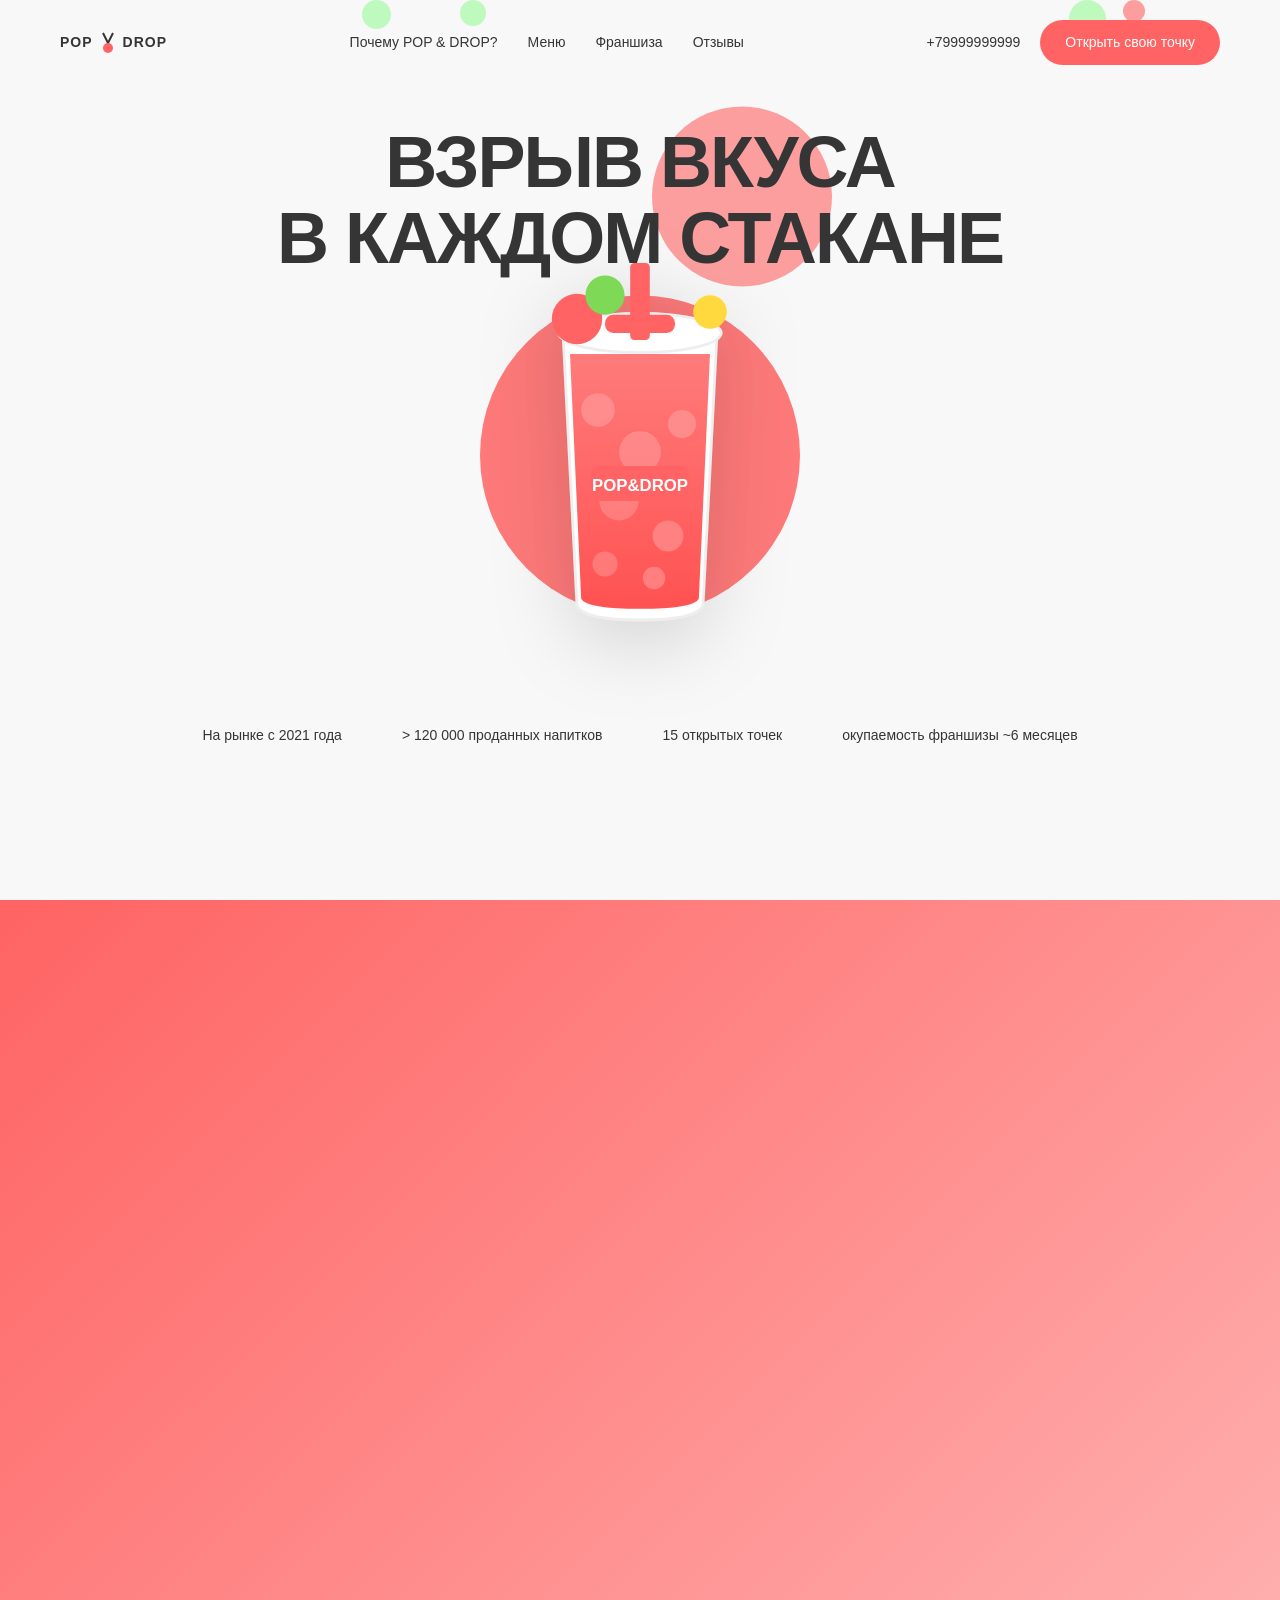
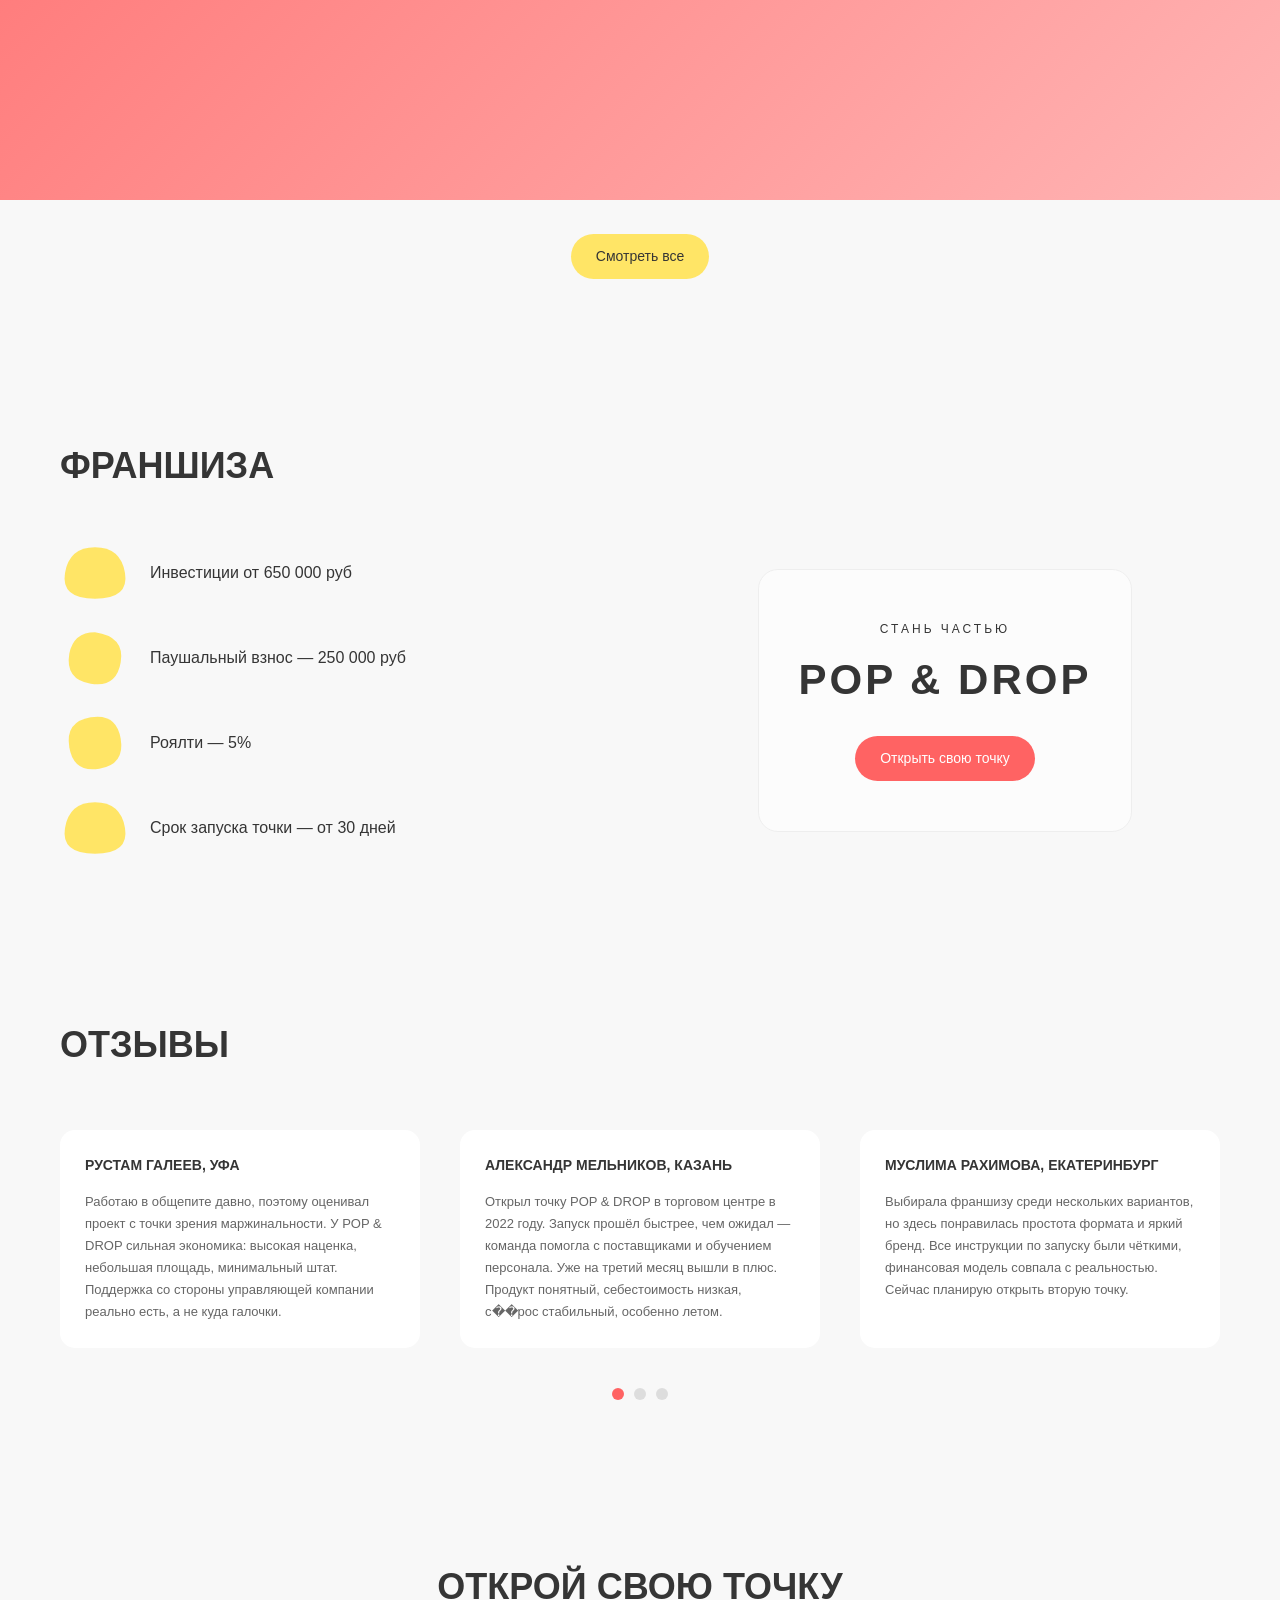
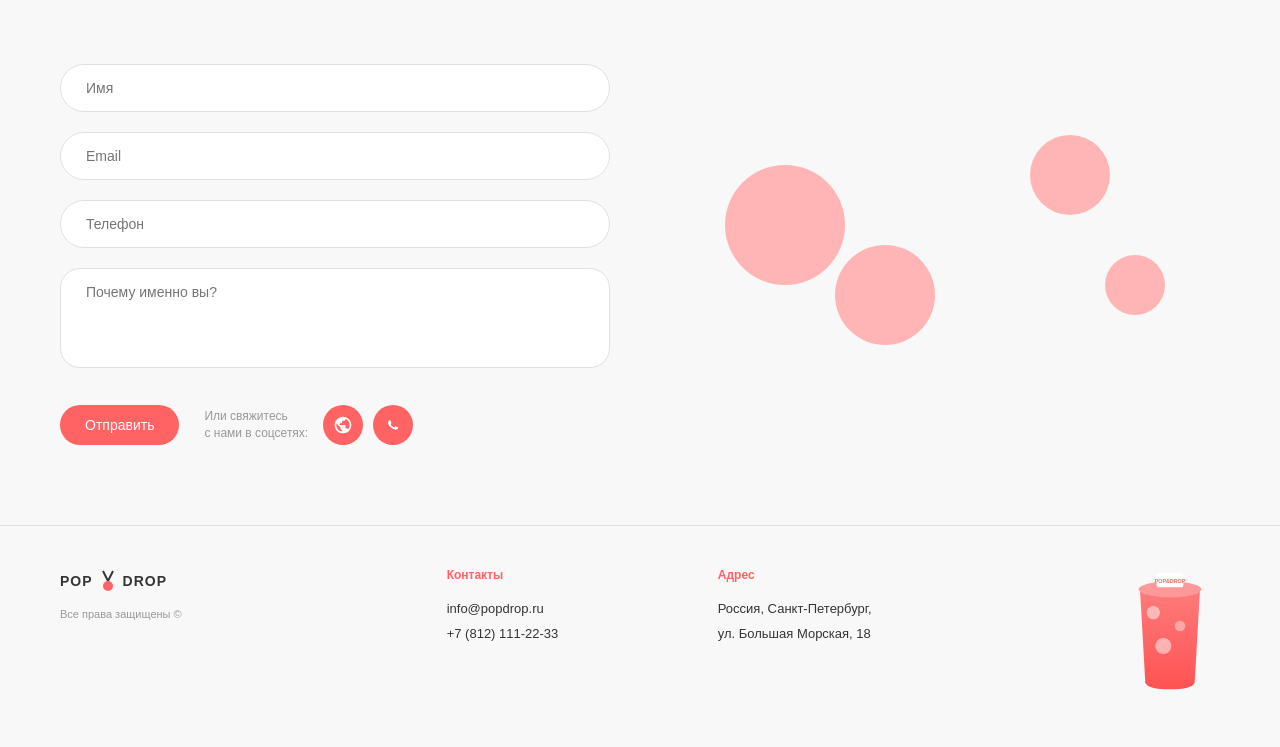
==== index.html @ 7a73be5d "Add files via upload" ====
<!DOCTYPE html>
<html lang="ru">
<head>
    <meta charset="UTF-8">
    <meta name="viewport" content="width=device-width, initial-scale=1.0">
    <title>POP & DROP - Взрыв вкуса в каждом стакане</title>
    <link rel="stylesheet" href="styles.css">
</head>
<body>
    <!-- Анимированные пузырьки на фоне -->
    <div class="bubbles-container" id="bubbles"></div>

    <!-- Header -->
    <header class="header">
        <div class="container header-container">
            <div class="logo">
                <span class="logo-text">POP</span>
                <div class="logo-icon">
                    <svg width="20" height="30" viewBox="0 0 20 30">
                        <path d="M5 5 L10 15 L15 5" stroke="#353535" stroke-width="2" fill="none"/>
                        <circle cx="10" cy="20" r="5" fill="#FF6363"/>
                    </svg>
                </div>
                <span class="logo-text">DROP</span>
            </div>
            <nav class="nav">
                <a href="#why" class="nav-link">Почему POP & DROP?</a>
                <a href="#menu" class="nav-link">Меню</a>
                <a href="#franchise" class="nav-link">Франшиза</a>
                <a href="#reviews" class="nav-link">Отзывы</a>
            </nav>
            <div class="header-right">
                <span class="phone">+79999999999</span>
                <a href="#contact" class="btn btn-primary">Открыть свою точку</a>
            </div>
        </div>
    </header>

    <!-- Hero Section -->
    <section class="hero">
        <div class="hero-circles">
            <div class="circle circle-1"></div>
            <div class="circle circle-2"></div>
        </div>
        <div class="container">
            <div class="hero-content">
                <h1 class="hero-title fade-in">ВЗРЫВ ВКУСА<br>В КАЖДОМ СТАКАНЕ</h1>
                <div class="hero-cup fade-in">
                    <svg viewBox="0 0 200 280" class="cup-svg">
                        <defs>
                            <linearGradient id="drinkGradient" x1="0%" y1="0%" x2="0%" y2="100%">
                                <stop offset="0%" style="stop-color:#FF7B7B"/>
                                <stop offset="100%" style="stop-color:#FF5252"/>
                            </linearGradient>
                        </defs>
                        <!-- Стакан -->
                        <path d="M45 55 L55 250 Q60 260 100 260 Q140 260 145 250 L155 55 Z" fill="#fff" stroke="#eee" stroke-width="2"/>
                        <!-- Напиток -->
                        <path d="M50 70 L58 245 Q62 252 100 252 Q138 252 142 245 L150 70 Z" fill="url(#drinkGradient)"/>
                        <!-- Пузырьки в напитке -->
                        <circle class="drink-bubble" cx="70" cy="110" r="12" fill="#FF9999" opacity="0.7"/>
                        <circle class="drink-bubble" cx="100" cy="140" r="15" fill="#FF9999" opacity="0.6"/>
                        <circle class="drink-bubble" cx="130" cy="120" r="10" fill="#FF9999" opacity="0.7"/>
                        <circle class="drink-bubble" cx="85" cy="175" r="14" fill="#FF9999" opacity="0.5"/>
                        <circle class="drink-bubble" cx="120" cy="200" r="11" fill="#FF9999" opacity="0.6"/>
                        <circle class="drink-bubble" cx="75" cy="220" r="9" fill="#FF9999" opacity="0.5"/>
                        <circle class="drink-bubble" cx="110" cy="230" r="8" fill="#FF9999" opacity="0.6"/>
                        <!-- Крышка -->
                        <ellipse cx="100" cy="55" rx="58" ry="14" fill="#fff" stroke="#eee" stroke-width="2"/>
                        <rect x="75" y="42" width="50" height="13" rx="6" fill="#FF6363"/>
                        <!-- Трубочка -->
                        <rect x="93" y="5" width="14" height="55" rx="3" fill="#FF6363"/>
                        <!-- Фрукты -->
                        <circle cx="55" cy="45" r="18" fill="#FF6363"/>
                        <circle cx="75" cy="28" r="14" fill="#7ED957"/>
                        <circle cx="150" cy="40" r="12" fill="#FFD93D"/>
                        <!-- Логотип на стакане -->
                        <rect x="65" y="150" width="70" height="25" rx="5" fill="#FF6363"/>
                        <text x="100" y="168" text-anchor="middle" fill="#fff" font-size="12" font-weight="800" font-family="Arial, sans-serif">POP&DROP</text>
                    </svg>
                </div>
            </div>
            <div class="hero-stats fade-in">
                <div class="stat">На рынке с 2021 года</div>
                <div class="stat">> 120 000 проданных напитков</div>
                <div class="stat">15 открытых точек</div>
                <div class="stat">окупаемость франшизы ~6 месяцев</div>
            </div>
        </div>
    </section>

    <!-- Why Section -->
    <section class="why-section" id="why">
        <div class="container">
            <h2 class="section-title fade-in">ПОЧЕМУ POP & DROP?</h2>
            <div class="why-grid">
                <div class="why-item fade-in">
                    <div class="why-icon">
                        <svg viewBox="0 0 50 50"><path d="M25 5 L30 20 L45 20 L33 30 L38 45 L25 35 L12 45 L17 30 L5 20 L20 20 Z" fill="#FF6363"/></svg>
                    </div>
                    <p>Яркий и узнаваемый бренд</p>
                </div>
                <div class="why-item fade-in">
                    <div class="why-icon">
                        <svg viewBox="0 0 50 50"><circle cx="25" cy="25" r="18" stroke="#FF6363" stroke-width="3" fill="none"/><path d="M15 25 L22 32 L35 18" stroke="#FF6363" stroke-width="3" fill="none"/></svg>
                    </div>
                    <p>Полное сопровождение партнёров</p>
                </div>
                <div class="why-item fade-in">
                    <div class="why-icon">
                        <svg viewBox="0 0 50 50"><rect x="10" y="20" width="30" height="25" rx="3" stroke="#FF6363" stroke-width="3" fill="none"/><path d="M15 20 V15 Q25 5 35 15 V20" stroke="#FF6363" stroke-width="3" fill="none"/></svg>
                    </div>
                    <p>Высокая маржинальность продукта</p>
                </div>
                <div class="why-item fade-in">
                    <div class="why-icon">
                        <svg viewBox="0 0 50 50"><circle cx="18" cy="15" r="7" stroke="#FF6363" stroke-width="3" fill="none"/><circle cx="32" cy="15" r="7" stroke="#FF6363" stroke-width="3" fill="none"/><path d="M8 45 Q8 32 18 32 L32 32 Q42 32 42 45" stroke="#FF6363" stroke-width="3" fill="none"/></svg>
                    </div>
                    <p>Обучение персонала</p>
                </div>
                <div class="why-item fade-in">
                    <div class="why-icon">
                        <svg viewBox="0 0 50 50"><path d="M10 38 L20 25 L30 30 L40 12" stroke="#FF6363" stroke-width="3" fill="none"/><circle cx="40" cy="12" r="4" fill="#FF6363"/></svg>
                    </div>
                    <p>Быстрая окупаемость</p>
                </div>
                <div class="why-item fade-in">
                    <div class="why-icon">
                        <svg viewBox="0 0 50 50"><rect x="8" y="12" width="34" height="26" rx="3" stroke="#FF6363" stroke-width="3" fill="none"/><path d="M8 20 L42 20" stroke="#FF6363" stroke-width="2"/><circle cx="25" cy="30" r="5" fill="#FF6363"/></svg>
                    </div>
                    <p>Маркетинговая поддержка</p>
                </div>
            </div>
        </div>
    </section>

    <!-- Menu Section -->
    <section class="menu-section" id="menu">
        <div class="container">
            <h2 class="section-title fade-in">МЕНЮ</h2>
            <div class="menu-grid">
                <div class="menu-item fade-in">
                    <div class="menu-cup">
                        <svg viewBox="0 0 150 200" class="cup-menu-svg">
                            <defs>
                                <linearGradient id="pinkGrad" x1="0%" y1="0%" x2="0%" y2="100%">
                                    <stop offset="0%" style="stop-color:#FFB6C1"/><stop offset="100%" style="stop-color:#FF69B4"/>
                                </linearGradient>
                            </defs>
                            <path d="M30 35 L38 175 Q42 185 75 185 Q108 185 112 175 L120 35 Z" fill="url(#pinkGrad)"/>
                            <ellipse cx="75" cy="35" rx="47" ry="12" fill="#FFD1DC"/>
                            <circle class="menu-bubble" cx="50" cy="70" r="10" fill="#fff" opacity="0.5"/>
                            <circle class="menu-bubble" cx="90" cy="90" r="8" fill="#fff" opacity="0.4"/>
                            <circle class="menu-bubble" cx="65" cy="120" r="12" fill="#fff" opacity="0.5"/>
                            <circle class="menu-bubble" cx="85" cy="150" r="9" fill="#fff" opacity="0.4"/>
                            <rect x="55" y="10" width="40" height="22" rx="4" fill="#FF6363"/>
                            <text x="75" y="25" text-anchor="middle" fill="#fff" font-size="8" font-weight="bold" font-family="Arial">POP&DROP</text>
                            <circle cx="45" cy="25" r="14" fill="#FF6B6B"/>
                            <circle cx="105" cy="20" r="10" fill="#90EE90"/>
                        </svg>
                    </div>
                    <p class="menu-name">Классические<br>лимонады</p>
                </div>
                <div class="menu-item fade-in">
                    <div class="menu-cup">
                        <svg viewBox="0 0 150 200" class="cup-menu-svg">
                            <defs>
                                <linearGradient id="purpleGrad" x1="0%" y1="0%" x2="0%" y2="100%">
                                    <stop offset="0%" style="stop-color:#DDA0DD"/><stop offset="100%" style="stop-color:#9370DB"/>
                                </linearGradient>
                            </defs>
                            <path d="M30 35 L38 175 Q42 185 75 185 Q108 185 112 175 L120 35 Z" fill="url(#purpleGrad)"/>
                            <ellipse cx="75" cy="35" rx="47" ry="12" fill="#E6E6FA"/>
                            <circle class="menu-bubble" cx="55" cy="75" r="10" fill="#fff" opacity="0.5"/>
                            <circle class="menu-bubble" cx="85" cy="95" r="8" fill="#fff" opacity="0.4"/>
                            <circle class="menu-bubble" cx="70" cy="125" r="11" fill="#fff" opacity="0.5"/>
                            <circle class="menu-bubble" cx="60" cy="155" r="9" fill="#fff" opacity="0.4"/>
                            <rect x="55" y="10" width="40" height="22" rx="4" fill="#FF6363"/>
                            <text x="75" y="25" text-anchor="middle" fill="#fff" font-size="8" font-weight="bold" font-family="Arial">POP&DROP</text>
                            <circle cx="100" cy="22" r="12" fill="#FFD700"/>
                        </svg>
                    </div>
                    <p class="menu-name">Тропические<br>миксы</p>
                </div>
                <div class="menu-item fade-in">
                    <div class="menu-cup">
                        <svg viewBox="0 0 150 200" class="cup-menu-svg">
                            <defs>
                                <linearGradient id="orangeGrad" x1="0%" y1="0%" x2="0%" y2="100%">
                                    <stop offset="0%" style="stop-color:#FFD700"/><stop offset="100%" style="stop-color:#FFA500"/>
                                </linearGradient>
                            </defs>
                            <path d="M30 35 L38 175 Q42 185 75 185 Q108 185 112 175 L120 35 Z" fill="url(#orangeGrad)"/>
                            <ellipse cx="75" cy="35" rx="47" ry="12" fill="#FFEFD5"/>
                            <circle class="menu-bubble" cx="50" cy="80" r="10" fill="#fff" opacity="0.5"/>
                            <circle class="menu-bubble" cx="95" cy="70" r="8" fill="#fff" opacity="0.4"/>
                            <circle class="menu-bubble" cx="65" cy="115" r="12" fill="#fff" opacity="0.5"/>
                            <circle class="menu-bubble" cx="88" cy="150" r="9" fill="#fff" opacity="0.4"/>
                            <rect x="55" y="10" width="40" height="22" rx="4" fill="#FF6363"/>
                            <text x="75" y="25" text-anchor="middle" fill="#fff" font-size="8" font-weight="bold" font-family="Arial">POP&DROP</text>
                            <circle cx="110" cy="25" r="14" fill="#FFA500"/>
                            <path d="M105 12 Q110 5 115 12" stroke="#228B22" stroke-width="2" fill="none"/>
                        </svg>
                    </div>
                    <p class="menu-name">Авторские<br>сезонные напитки</p>
                </div>
                <div class="menu-item fade-in">
                    <div class="menu-cup">
                        <svg viewBox="0 0 150 200" class="cup-menu-svg">
                            <defs>
                                <linearGradient id="greenGrad" x1="0%" y1="0%" x2="0%" y2="100%">
                                    <stop offset="0%" style="stop-color:#98FB98"/><stop offset="100%" style="stop-color:#32CD32"/>
                                </linearGradient>
                            </defs>
                            <path d="M30 35 L38 175 Q42 185 75 185 Q108 185 112 175 L120 35 Z" fill="url(#greenGrad)"/>
                            <ellipse cx="75" cy="35" rx="47" ry="12" fill="#F0FFF0"/>
                            <circle class="menu-bubble" cx="55" cy="75" r="10" fill="#fff" opacity="0.5"/>
                            <circle class="menu-bubble" cx="88" cy="90" r="8" fill="#fff" opacity="0.4"/>
                            <circle class="menu-bubble" cx="68" cy="125" r="11" fill="#fff" opacity="0.5"/>
                            <circle class="menu-bubble" cx="90" cy="155" r="9" fill="#fff" opacity="0.4"/>
                            <rect x="55" y="10" width="40" height="22" rx="4" fill="#FF6363"/>
                            <text x="75" y="25" text-anchor="middle" fill="#fff" font-size="8" font-weight="bold" font-family="Arial">POP&DROP</text>
                            <circle cx="45" cy="22" r="12" fill="#FFD700"/>
                            <circle cx="105" cy="18" r="10" fill="#FF6347"/>
                        </svg>
                    </div>
                    <p class="menu-name">Zero sugar<br>линейка</p>
                </div>
            </div>
            <div class="menu-btn-wrapper fade-in">
                <a href="menu.html" class="btn btn-yellow" id="viewAllMenu">Смотреть все</a>
            </div>
        </div>
    </section>

    <!-- Franchise Section -->
    <section class="franchise-section" id="franchise">
        <div class="container">
            <h2 class="section-title fade-in">ФРАНШИЗА</h2>
            <div class="franchise-content">
                <div class="franchise-list">
                    <div class="franchise-item fade-in">
                        <div class="franchise-blob blob-1">
                            <svg viewBox="0 0 80 70"><path d="M40 5 Q70 5 75 35 Q80 65 40 65 Q0 65 5 35 Q10 5 40 5" fill="#FFE566"/></svg>
                        </div>
                        <p>Инвестиции от 650 000 руб</p>
                    </div>
                    <div class="franchise-item fade-in">
                        <div class="franchise-blob blob-2">
                            <svg viewBox="0 0 80 70"><path d="M40 5 Q75 10 70 40 Q65 70 35 65 Q5 60 10 30 Q15 5 40 5" fill="#FFE566"/></svg>
                        </div>
                        <p>Паушальный взнос — 250 000 руб</p>
                    </div>
                    <div class="franchise-item fade-in">
                        <div class="franchise-blob blob-3">
                            <svg viewBox="0 0 80 70"><path d="M35 5 Q65 0 70 30 Q75 60 45 65 Q15 70 10 40 Q5 10 35 5" fill="#FFE566"/></svg>
                        </div>
                        <p>Роялти — 5%</p>
                    </div>
                    <div class="franchise-item fade-in">
                        <div class="franchise-blob blob-4">
                            <svg viewBox="0 0 80 70"><path d="M40 5 Q70 5 75 35 Q80 65 40 65 Q0 65 5 35 Q10 5 40 5" fill="#FFE566"/></svg>
                        </div>
                        <p>Срок запуска точки — от 30 дней</p>
                    </div>
                </div>
                <div class="franchise-cta fade-in">
                    <div class="franchise-card">
                        <span class="franchise-subtitle">СТАНЬ ЧАСТЬЮ</span>
                        <h3 class="franchise-title">POP & DROP</h3>
                        <a href="#contact" class="btn btn-primary">Открыть свою точку</a>
                    </div>
                </div>
            </div>
        </div>
    </section>

    <!-- Reviews Section -->
    <section class="reviews-section" id="reviews">
        <div class="container">
            <h2 class="section-title fade-in">ОТЗЫВЫ</h2>
            <div class="reviews-slider">
                <div class="reviews-grid" id="reviewsGrid">
                    <div class="review-item fade-in">
                        <h4 class="review-name">РУСТАМ ГАЛЕЕВ, УФА</h4>
                        <p class="review-text">Работаю в общепите давно, поэтому оценивал проект с точки зрения маржинальности. У POP & DROP сильная экономика: высокая наценка, небольшая площадь, минимальный штат. Поддержка со стороны управляющей компании реально есть, а не куда галочки.</p>
                    </div>
                    <div class="review-item fade-in">
                        <h4 class="review-name">АЛЕКСАНДР МЕЛЬНИКОВ, КАЗАНЬ</h4>
                        <p class="review-text">Открыл точку POP & DROP в торговом центре в 2022 году. Запуск прошёл быстрее, чем ожидал — команда помогла с поставщиками и обучением персонала. Уже на третий месяц вышли в плюс. Продукт понятный, себестоимость низкая, с��рос стабильный, особенно летом.</p>
                    </div>
                    <div class="review-item fade-in">
                        <h4 class="review-name">МУСЛИМА РАХИМОВА, ЕКАТЕРИНБУРГ</h4>
                        <p class="review-text">Выбирала франшизу среди нескольких вариантов, но здесь понравилась простота формата и яркий бренд. Все инструкции по запуску были чёткими, финансовая модель совпала с реальностью. Сейчас планирую открыть вторую точку.</p>
                    </div>
                </div>
            </div>
            <div class="reviews-dots">
                <span class="dot active" data-index="0"></span>
                <span class="dot" data-index="1"></span>
                <span class="dot" data-index="2"></span>
            </div>
        </div>
    </section>

    <!-- Contact Section -->
    <section class="contact-section" id="contact">
        <div class="container">
            <h2 class="section-title fade-in">ОТКРОЙ СВОЮ ТОЧКУ</h2>
            <div class="contact-content">
                <form class="contact-form fade-in" id="contactForm" novalidate>
                    <div class="form-group">
                        <input type="text" placeholder="Имя" required>
                        <span class="error-message"></span>
                    </div>
                    <div class="form-group">
                        <input type="email" placeholder="Email" required>
                        <span class="error-message"></span>
                    </div>
                    <div class="form-group">
                        <input type="tel" placeholder="Телефон" required>
                        <span class="error-message"></span>
                    </div>
                    <div class="form-group">
                        <textarea placeholder="Почему именно вы?" rows="4"></textarea>
                        <span class="error-message"></span>
                    </div>
                    <div class="form-footer">
                        <button type="submit" class="btn btn-primary">Отправить</button>
                        <div class="form-social">
                            <span>Или свяжитесь<br>с нами в соцсетях:</span>
                            <div class="social-icons">
                                <a href="#" class="social-icon">
                                    <svg viewBox="0 0 24 24" fill="currentColor"><path d="M12 2C6.48 2 2 6.48 2 12s4.48 10 10 10 10-4.48 10-10S17.52 2 12 2zm-1 17.93c-3.95-.49-7-3.85-7-7.93 0-.62.08-1.21.21-1.79L9 15v1c0 1.1.9 2 2 2v1.93zm6.9-2.54c-.26-.81-1-1.39-1.9-1.39h-1v-3c0-.55-.45-1-1-1H8v-2h2c.55 0 1-.45 1-1V7h2c1.1 0 2-.9 2-2v-.41c2.93 1.19 5 4.06 5 7.41 0 2.08-.8 3.97-2.1 5.39z"/></svg>
                                </a>
                                <a href="#" class="social-icon">
                                    <svg viewBox="0 0 24 24" fill="currentColor"><path d="M17.472 14.382c-.297-.149-1.758-.867-2.03-.967-.273-.099-.471-.148-.67.15-.197.297-.767.966-.94 1.164-.173.199-.347.223-.644.075-.297-.15-1.255-.463-2.39-1.475-.883-.788-1.48-1.761-1.653-2.059-.173-.297-.018-.458.13-.606.134-.133.298-.347.446-.52.149-.174.198-.298.298-.497.099-.198.05-.371-.025-.52-.075-.149-.669-1.612-.916-2.207-.242-.579-.487-.5-.669-.51-.173-.008-.371-.01-.57-.01-.198 0-.52.074-.792.372-.272.297-1.04 1.016-1.04 2.479 0 1.462 1.065 2.875 1.213 3.074.149.198 2.096 3.2 5.077 4.487.709.306 1.262.489 1.694.625.712.227 1.36.195 1.871.118.571-.085 1.758-.719 2.006-1.413.248-.694.248-1.289.173-1.413-.074-.124-.272-.198-.57-.347z"/></svg>
                                </a>
                            </div>
                        </div>
                    </div>
                </form>
                <div class="contact-decor fade-in">
                    <div class="decor-blobs">
                        <div class="decor-blob blob-coral-1"></div>
                        <div class="decor-blob blob-coral-2"></div>
                        <div class="decor-blob blob-coral-3"></div>
                        <div class="decor-blob blob-coral-4"></div>
                    </div>
                </div>
            </div>
        </div>
    </section>

    <!-- Footer -->
    <footer class="footer">
        <div class="container">
            <div class="footer-content">
                <div class="footer-logo">
                    <div class="logo">
                        <span class="logo-text">POP</span>
                        <div class="logo-icon">
                            <svg width="20" height="30" viewBox="0 0 20 30">
                                <path d="M5 5 L10 15 L15 5" stroke="#353535" stroke-width="2" fill="none"/>
                                <circle cx="10" cy="20" r="5" fill="#FF6363"/>
                            </svg>
                        </div>
                        <span class="logo-text">DROP</span>
                    </div>
                    <span class="copyright">Все права защищены ©</span>
                </div>
                <div class="footer-col">
                    <h5>Контакты</h5>
                    <p>info@popdrop.ru</p>
                    <p>+7 (812) 111-22-33</p>
                </div>
                <div class="footer-col">
                    <h5>Адрес</h5>
                    <p>Россия, Санкт-Петербург,</p>
                    <p>ул. Большая Морская, 18</p>
                </div>
                <div class="footer-cup">
                    <svg viewBox="0 0 150 200" class="footer-cup-svg">
                        <defs>
                            <linearGradient id="footerGrad" x1="0%" y1="0%" x2="0%" y2="100%">
                                <stop offset="0%" style="stop-color:#FF7B7B"/><stop offset="100%" style="stop-color:#FF5252"/>
                            </linearGradient>
                        </defs>
                        <path d="M30 35 L38 175 Q42 185 75 185 Q108 185 112 175 L120 35 Z" fill="url(#footerGrad)"/>
                        <ellipse cx="75" cy="35" rx="47" ry="12" fill="#FF9999"/>
                        <circle cx="50" cy="70" r="10" fill="#fff" opacity="0.5"/>
                        <circle cx="90" cy="90" r="8" fill="#fff" opacity="0.4"/>
                        <circle cx="65" cy="120" r="12" fill="#fff" opacity="0.5"/>
                        <rect x="55" y="10" width="40" height="22" rx="4" fill="#fff"/>
                        <text x="75" y="25" text-anchor="middle" fill="#FF6363" font-size="8" font-weight="bold" font-family="Arial">POP&DROP</text>
                    </svg>
                </div>
            </div>
        </div>
    </footer>

    <script src="supabase-config.js"></script>
    <script src="script.js"></script>
</body>
</html>
---- styles.css ----
/* Шрифты SF Pro */
@font-face {
    font-family: 'SF Pro';
    src: local('SF Pro Display Heavy'), local('SFProDisplay-Heavy'), local('SF Pro Display Bold');
    font-weight: 800;
    font-style: normal;
}

@font-face {
    font-family: 'SF Pro';
    src: local('SF Pro Display Light'), local('SFProDisplay-Light'), local('SF Pro Text Light');
    font-weight: 300;
    font-style: normal;
}

/* Reset и базовые стили */
* {
    margin: 0;
    padding: 0;
    box-sizing: border-box;
}

html {
    scroll-behavior: smooth;
}

body {
    font-family: 'SF Pro', -apple-system, BlinkMacSystemFont, 'Segoe UI', Roboto, Helvetica, Arial, sans-serif;
    background-color: #F8F8F8;
    color: #353535;
    font-weight: 300;
    line-height: 1.5;
    overflow-x: hidden;
}

.container {
    max-width: 1200px;
    margin: 0 auto;
    padding: 0 20px;
}

/* Анимация появления */
.fade-in {
    opacity: 0;
    transform: translateY(30px);
    transition: opacity 0.8s ease, transform 0.8s ease;
}

.fade-in.visible {
    opacity: 1;
    transform: translateY(0);
}

/* Пузырьки на фоне */
.bubbles-container {
    position: fixed;
    top: 0;
    left: 0;
    width: 100%;
    height: 100%;
    pointer-events: none;
    z-index: 0;
    overflow: hidden;
}

.bubble {
    position: absolute;
    border-radius: 50%;
    animation: float-up linear infinite;
    opacity: 0.6;
}

@keyframes float-up {
    0% {
        transform: translateY(100vh) scale(0);
        opacity: 0;
    }
    10% {
        opacity: 0.6;
    }
    90% {
        opacity: 0.6;
    }
    100% {
        transform: translateY(-100px) scale(1);
        opacity: 0;
    }
}

/* Кнопки */
.btn {
    display: inline-block;
    padding: 12px 25px;
    border-radius: 25px;
    font-size: 14px;
    font-weight: 300;
    text-decoration: none;
    cursor: pointer;
    border: none;
    transition: transform 0.3s ease, box-shadow 0.3s ease;
    font-family: inherit;
}

.btn:hover {
    transform: translateY(-2px);
    box-shadow: 0 5px 20px rgba(0, 0, 0, 0.15);
}

.btn-primary {
    background-color: #FF6363;
    color: white;
}

.btn-primary:hover {
    background-color: #ff4a4a;
}

.btn-yellow {
    background-color: #FFE566;
    color: #353535;
}

.btn-yellow:hover {
    background-color: #ffd93d;
}

/* ==================== HEADER ==================== */
.header {
    padding: 20px 0;
    position: relative;
    z-index: 100;
}

.header-container {
    display: flex;
    align-items: center;
    justify-content: space-between;
}

.logo {
    display: flex;
    align-items: center;
    gap: 5px;
}

.logo-text {
    font-weight: 800;
    font-size: 14px;
    letter-spacing: 1px;
}

.logo-icon {
    width: 20px;
    height: 30px;
}

.nav {
    display: flex;
    align-items: center;
    gap: 30px;
}

.nav-link {
    text-decoration: none;
    color: #353535;
    font-size: 14px;
    font-weight: 300;
    transition: color 0.3s ease;
    position: relative;
}

.nav-link::after {
    content: '';
    position: absolute;
    bottom: -5px;
    left: 0;
    width: 0;
    height: 2px;
    background-color: #FF6363;
    transition: width 0.3s ease;
}

.nav-link:hover::after {
    width: 100%;
}

.nav-link:hover {
    color: #FF6363;
}

.header-right {
    display: flex;
    align-items: center;
    gap: 20px;
}

.phone {
    font-size: 14px;
    color: #353535;
}

/* ==================== HERO ==================== */
.hero {
    padding: 40px 0 80px;
    position: relative;
    overflow: hidden;
}

.hero-circles {
    position: absolute;
    top: 50%;
    left: 50%;
    transform: translate(-50%, -50%);
    width: 100%;
    height: 100%;
    pointer-events: none;
}

.circle {
    position: absolute;
    border-radius: 50%;
    background-color: #FF6363;
}

.circle-1 {
    width: 320px;
    height: 320px;
    top: 50%;
    left: 50%;
    transform: translate(-50%, -50%);
    opacity: 0.85;
    animation: pulse 4s ease-in-out infinite;
}

.circle-2 {
    width: 180px;
    height: 180px;
    top: 15%;
    right: 28%;
    opacity: 0.6;
    animation: pulse 4s ease-in-out infinite 1s;
}

@keyframes pulse {
    0%, 100% {
        transform: scale(1);
    }
    50% {
        transform: scale(1.05);
    }
}

.hero-content {
    text-align: center;
    position: relative;
    z-index: 2;
}

.hero-title {
    font-size: 72px;
    font-weight: 800;
    line-height: 1.05;
    letter-spacing: -2px;
    margin-bottom: 20px;
}

.hero-cup {
    display: inline-block;
    margin: -40px 0 20px;
}

.cup-svg {
    width: 280px;
    height: auto;
    filter: drop-shadow(0 20px 40px rgba(0, 0, 0, 0.15));
    transition: transform 0.5s ease;
}

.cup-svg:hover {
    transform: scale(1.05) rotate(2deg);
}

.drink-bubble {
    animation: bubble-float 3s ease-in-out infinite;
}

.drink-bubble:nth-child(1) { animation-delay: 0s; }
.drink-bubble:nth-child(2) { animation-delay: 0.5s; }
.drink-bubble:nth-child(3) { animation-delay: 1s; }
.drink-bubble:nth-child(4) { animation-delay: 1.5s; }
.drink-bubble:nth-child(5) { animation-delay: 2s; }
.drink-bubble:nth-child(6) { animation-delay: 2.5s; }
.drink-bubble:nth-child(7) { animation-delay: 3s; }

@keyframes bubble-float {
    0%, 100% {
        transform: translateY(0);
    }
    50% {
        transform: translateY(-8px);
    }
}

.hero-stats {
    display: flex;
    justify-content: center;
    gap: 60px;
    margin-top: 50px;
    flex-wrap: wrap;
}

.stat {
    font-size: 14px;
    color: #353535;
}

/* ==================== WHY SECTION ==================== */
.why-section {
    padding: 80px 0;
    position: relative;
    z-index: 1;
}

.section-title {
    font-size: 36px;
    font-weight: 800;
    margin-bottom: 50px;
}

.why-grid {
    display: grid;
    grid-template-columns: repeat(2, 1fr);
    gap: 35px 100px;
}

.why-item {
    display: flex;
    align-items: center;
    gap: 20px;
    transition: transform 0.3s ease;
}

.why-item:hover {
    transform: translateX(10px);
}

.why-icon {
    width: 50px;
    height: 50px;
    min-width: 50px;
    transition: transform 0.3s ease;
}

.why-item:hover .why-icon {
    transform: scale(1.15) rotate(5deg);
}

.why-icon svg {
    width: 100%;
    height: 100%;
}

.why-item p {
    font-size: 16px;
    font-weight: 300;
}

/* ==================== MENU SECTION ==================== */
.menu-section {
    padding: 80px 0;
    position: relative;
    z-index: 1;
}

.menu-grid {
    display: grid;
    grid-template-columns: repeat(4, 1fr);
    gap: 30px;
    text-align: center;
}

.menu-item {
    transition: transform 0.4s ease;
}

.menu-item:hover {
    transform: translateY(-10px);
}

.menu-cup {
    margin-bottom: 30px;
}

.cup-menu-svg {
    width: 100%;
    max-width: 160px;
    height: auto;
    transition: transform 0.4s ease, filter 0.4s ease;
}

.menu-item:hover .cup-menu-svg {
    transform: scale(1.1) rotate(-3deg);
    filter: drop-shadow(0 15px 30px rgba(0, 0, 0, 0.2));
}

.menu-bubble {
    animation: menu-bubble-float 2.5s ease-in-out infinite;
}

.menu-bubble:nth-child(1) { animation-delay: 0s; }
.menu-bubble:nth-child(2) { animation-delay: 0.4s; }
.menu-bubble:nth-child(3) { animation-delay: 0.8s; }
.menu-bubble:nth-child(4) { animation-delay: 1.2s; }

@keyframes menu-bubble-float {
    0%, 100% {
        transform: translateY(0) scale(1);
        opacity: 0.5;
    }
    50% {
        transform: translateY(-5px) scale(1.1);
        opacity: 0.7;
    }
}

.menu-name {
    font-size: 14px;
    font-weight: 300;
    line-height: 1.4;
}

.menu-btn-wrapper {
    text-align: center;
    margin-top: 50px;
}

/* ==================== FRANCHISE SECTION ==================== */
.franchise-section {
    padding: 80px 0;
    position: relative;
    z-index: 1;
}

.franchise-content {
    display: grid;
    grid-template-columns: 1fr 1fr;
    gap: 60px;
    align-items: center;
}

.franchise-list {
    display: flex;
    flex-direction: column;
    gap: 25px;
}

.franchise-item {
    display: flex;
    align-items: center;
    gap: 20px;
    transition: transform 0.3s ease;
}

.franchise-item:hover {
    transform: translateX(10px);
}

.franchise-blob {
    width: 70px;
    height: 60px;
    min-width: 70px;
    transition: transform 0.4s ease;
}

.franchise-item:hover .franchise-blob {
    transform: scale(1.15) rotate(10deg);
}

.franchise-blob svg {
    width: 100%;
    height: 100%;
}

.franchise-item p {
    font-size: 16px;
    font-weight: 300;
}

.franchise-cta {
    display: flex;
    justify-content: center;
    align-items: center;
}

.franchise-card {
    text-align: center;
    padding: 50px 40px;
    background: rgba(255, 255, 255, 0.5);
    border-radius: 20px;
    border: 1px solid #eee;
}

.franchise-subtitle {
    font-size: 12px;
    letter-spacing: 3px;
    margin-bottom: 10px;
    display: block;
}

.franchise-title {
    font-size: 42px;
    font-weight: 800;
    letter-spacing: 3px;
    margin-bottom: 25px;
}

/* ==================== REVIEWS SECTION ==================== */
.reviews-section {
    padding: 80px 0;
    position: relative;
    z-index: 1;
}

.reviews-slider {
    overflow: visible;
    padding-top: 8px;
}

.reviews-grid {
    display: grid;
    grid-template-columns: repeat(3, 1fr);
    gap: 40px;
    transition: transform 0.5s ease;
}

.review-item {
    position: relative;
    padding: 25px;
    background: white;
    border-radius: 15px;
    transition: transform 0.3s ease, box-shadow 0.3s ease;
}

.review-item::after {
    content: '';
    position: absolute;
    inset: 0;
    border-radius: 15px;
    border: 1.5px solid rgba(255, 99, 99, 0.55);
    opacity: 0;
    transition: opacity 0.28s ease;
    pointer-events: none;
}

.review-item:hover {
    transform: translateY(-5px);
    box-shadow: 0 10px 30px rgba(0, 0, 0, 0.1), 0 0 0 3px rgba(255, 99, 99, 0.1);
}

.review-item:hover::after {
    opacity: 1;
}

.review-name {
    font-size: 14px;
    font-weight: 800;
    margin-bottom: 15px;
    text-transform: uppercase;
}

.review-text {
    font-size: 13px;
    font-weight: 300;
    line-height: 1.7;
    color: #666;
}

.reviews-dots {
    display: flex;
    justify-content: center;
    gap: 10px;
    margin-top: 40px;
}

.dot {
    width: 12px;
    height: 12px;
    border-radius: 50%;
    background: #ddd;
    cursor: pointer;
    transition: background-color 0.3s ease, transform 0.3s ease;
}

.dot:hover {
    transform: scale(1.2);
}

.dot.active {
    background: #FF6363;
}

/* ==================== CONTACT SECTION ==================== */
.contact-section {
    padding: 80px 0;
    position: relative;
    z-index: 1;
}

.contact-section .section-title {
    text-align: center;
}

.contact-content {
    display: grid;
    grid-template-columns: 1fr 1fr;
    gap: 60px;
    align-items: center;
}

.contact-form {
    display: flex;
    flex-direction: column;
    gap: 15px;
}

.form-group input,
.form-group textarea {
    width: 100%;
    padding: 15px 25px;
    border: 1px solid #e0e0e0;
    border-radius: 30px;
    font-size: 14px;
    font-family: inherit;
    font-weight: 300;
    background: white;
    transition: border-color 0.3s ease, box-shadow 0.3s ease;
}

.form-group input:focus,
.form-group textarea:focus {
    outline: none;
    border-color: #FF6363;
    box-shadow: 0 0 0 3px rgba(255, 99, 99, 0.1);
}

.form-group.error input,
.form-group.error textarea {
    border-color: #ff4a4a;
    box-shadow: 0 0 0 3px rgba(255, 74, 74, 0.1);
    background-color: #fff0f0;
}

.error-message {
    display: block;
    color: #ff4a4a;
    font-size: 12px;
    margin-top: 5px;
    opacity: 0;
    transition: opacity 0.3s ease;
}

.form-group.error .error-message {
    opacity: 1;
}

.form-group textarea {
    min-height: 100px;
    resize: none;
    border-radius: 20px;
}

.form-footer {
    display: flex;
    align-items: center;
    gap: 25px;
    margin-top: 10px;
}

.form-social {
    display: flex;
    align-items: center;
    gap: 15px;
}

.form-social span {
    font-size: 12px;
    color: #999;
    line-height: 1.4;
}

.social-icons {
    display: flex;
    gap: 10px;
}

.social-icon {
    width: 40px;
    height: 40px;
    background: #FF6363;
    border-radius: 50%;
    display: flex;
    align-items: center;
    justify-content: center;
    color: white;
    text-decoration: none;
    transition: transform 0.3s ease, background-color 0.3s ease;
}

.social-icon:hover {
    transform: scale(1.15) rotate(10deg);
    background-color: #ff4a4a;
}

.social-icon svg {
    width: 20px;
    height: 20px;
}

.contact-decor {
    position: relative;
    height: 300px;
}

.decor-blobs {
    position: relative;
    width: 100%;
    height: 100%;
}

.decor-blob {
    position: absolute;
    border-radius: 50%;
    background-color: #FFB5B5;
    animation: blob-float 4s ease-in-out infinite;
}

.blob-coral-1 {
    width: 120px;
    height: 120px;
    top: 20%;
    left: 10%;
    animation-delay: 0s;
}

.blob-coral-2 {
    width: 80px;
    height: 80px;
    top: 10%;
    right: 20%;
    animation-delay: 1s;
}

.blob-coral-3 {
    width: 100px;
    height: 100px;
    bottom: 20%;
    left: 30%;
    animation-delay: 2s;
}

.blob-coral-4 {
    width: 60px;
    height: 60px;
    bottom: 30%;
    right: 10%;
    animation-delay: 3s;
}

@keyframes blob-float {
    0%, 100% {
        transform: translate(0, 0) scale(1);
    }
    25% {
        transform: translate(10px, -10px) scale(1.05);
    }
    50% {
        transform: translate(0, -20px) scale(1);
    }
    75% {
        transform: translate(-10px, -10px) scale(0.95);
    }
}

/* ==================== FOOTER ==================== */
.footer {
    padding: 40px 0;
    border-top: 1px solid #e0e0e0;
    position: relative;
    z-index: 1;
}

.footer-content {
    display: grid;
    grid-template-columns: 1.5fr 1fr 1fr 1fr;
    gap: 40px;
    align-items: start;
}

.footer-logo {
    display: flex;
    flex-direction: column;
    gap: 10px;
}

.copyright {
    font-size: 11px;
    color: #999;
}

.footer-col h5 {
    font-size: 12px;
    font-weight: 800;
    margin-bottom: 15px;
    color: #FF6363;
}

.footer-col p {
    font-size: 13px;
    color: #353535;
    margin-bottom: 5px;
    font-weight: 300;
}

.footer-cup {
    justify-self: end;
}

.footer-cup-svg {
    width: 100px;
    height: auto;
    transition: transform 0.4s ease;
}

.footer-cup-svg:hover {
    transform: rotate(-10deg) scale(1.1);
}

/* ==================== RESPONSIVE ==================== */
@media (max-width: 1024px) {
    .hero-title {
        font-size: 52px;
    }
    
    .why-grid {
        gap: 25px 50px;
    }
    
    .menu-grid {
        grid-template-columns: repeat(2, 1fr);
    }
    
    .franchise-content {
        grid-template-columns: 1fr;
        gap: 40px;
    }
    
    .reviews-grid {
        grid-template-columns: 1fr;
        gap: 20px;
    }
}

@media (max-width: 768px) {
    .header-container {
        flex-wrap: wrap;
        gap: 15px;
    }
    
    .nav {
        display: none;
    }
    
    .hero-title {
        font-size: 36px;
    }
    
    .cup-svg {
        width: 200px;
    }
    
    .circle-1 {
        width: 220px;
        height: 220px;
    }
    
    .circle-2 {
        width: 120px;
        height: 120px;
    }
    
    .hero-stats {
        flex-direction: column;
        gap: 15px;
        align-items: center;
    }
    
    .why-grid {
        grid-template-columns: 1fr;
    }
    
    .section-title {
        font-size: 28px;
    }
    
    .contact-content {
        grid-template-columns: 1fr;
    }
    
    .contact-decor {
        display: none;
    }
    
    .footer-content {
        grid-template-columns: 1fr 1fr;
        gap: 30px;
    }
    
    .footer-cup {
        display: none;
    }
    
    .form-footer {
        flex-direction: column;
        align-items: flex-start;
    }
}

@media (max-width: 480px) {
    .hero-title {
        font-size: 28px;
    }
    
    .menu-grid {
        grid-template-columns: 1fr;
    }
    
    .franchise-title {
        font-size: 32px;
    }
    
    .footer-content {
        grid-template-columns: 1fr;
    }
}
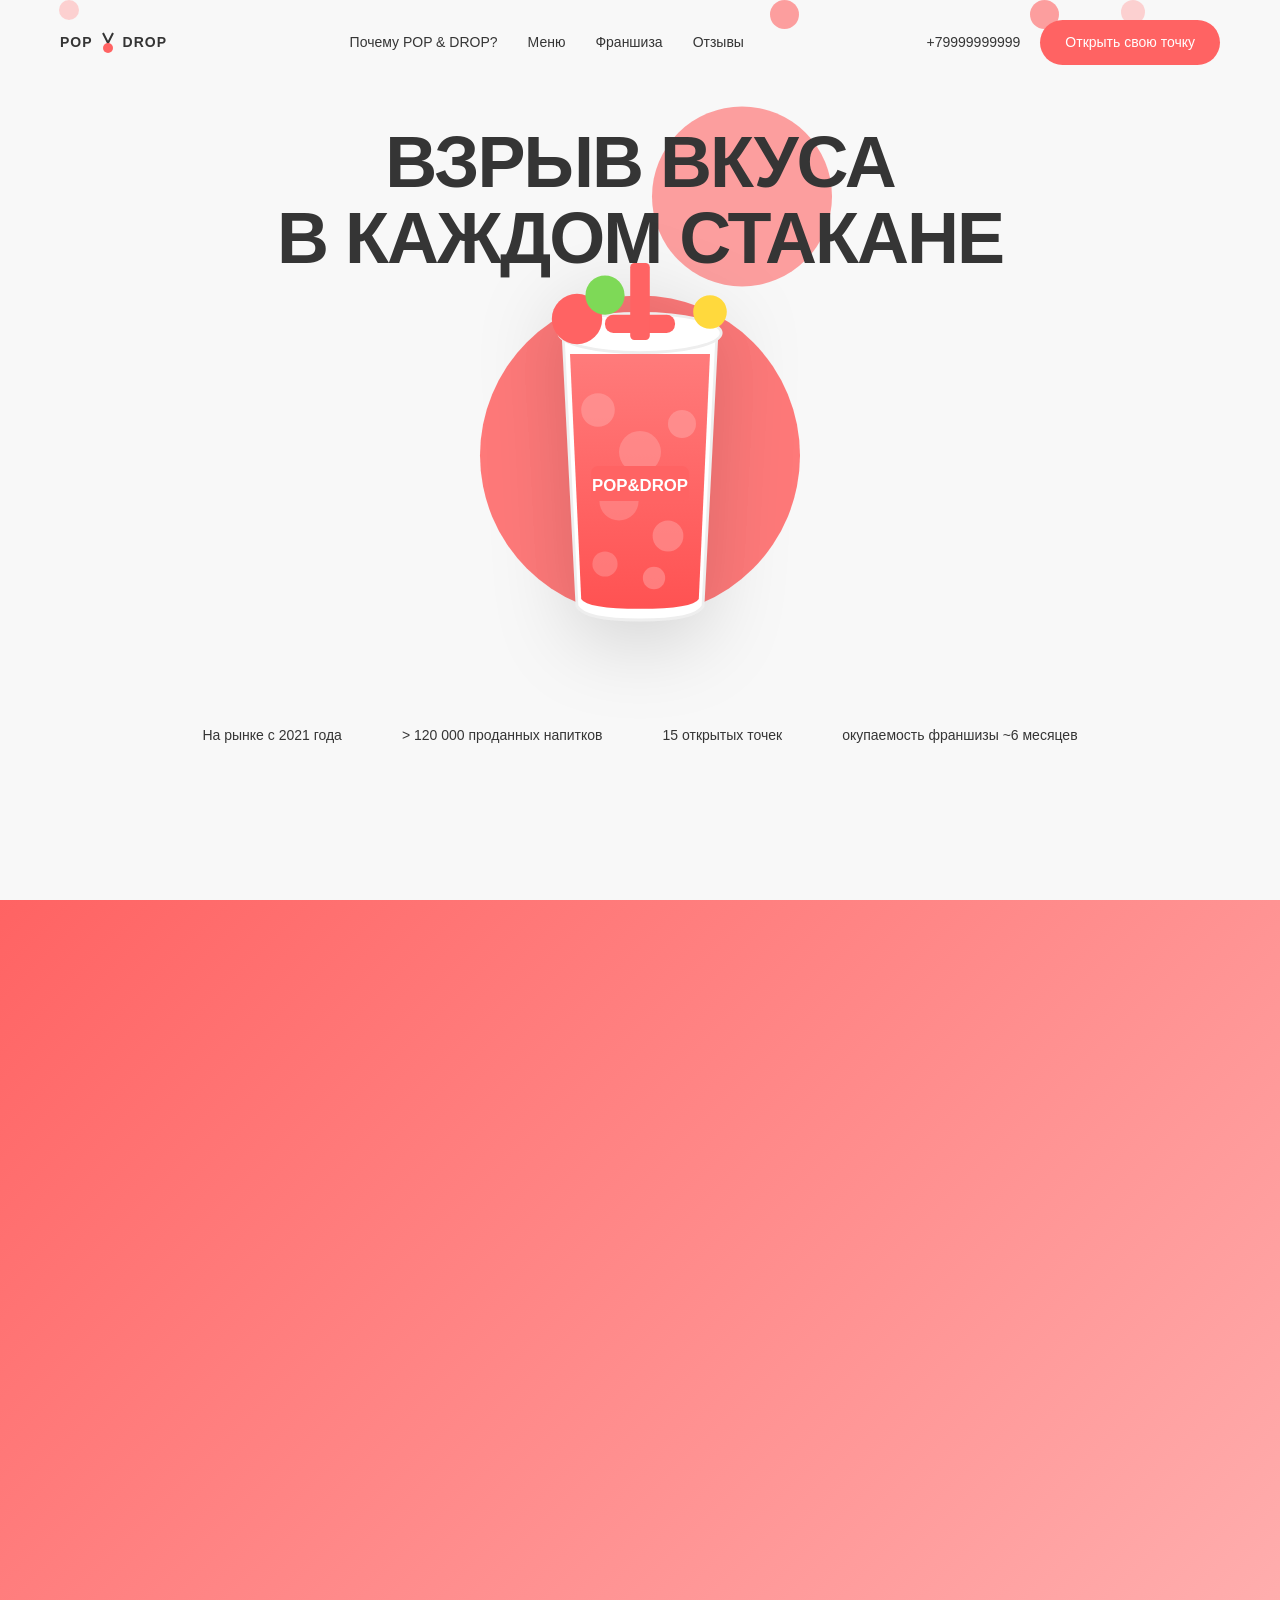
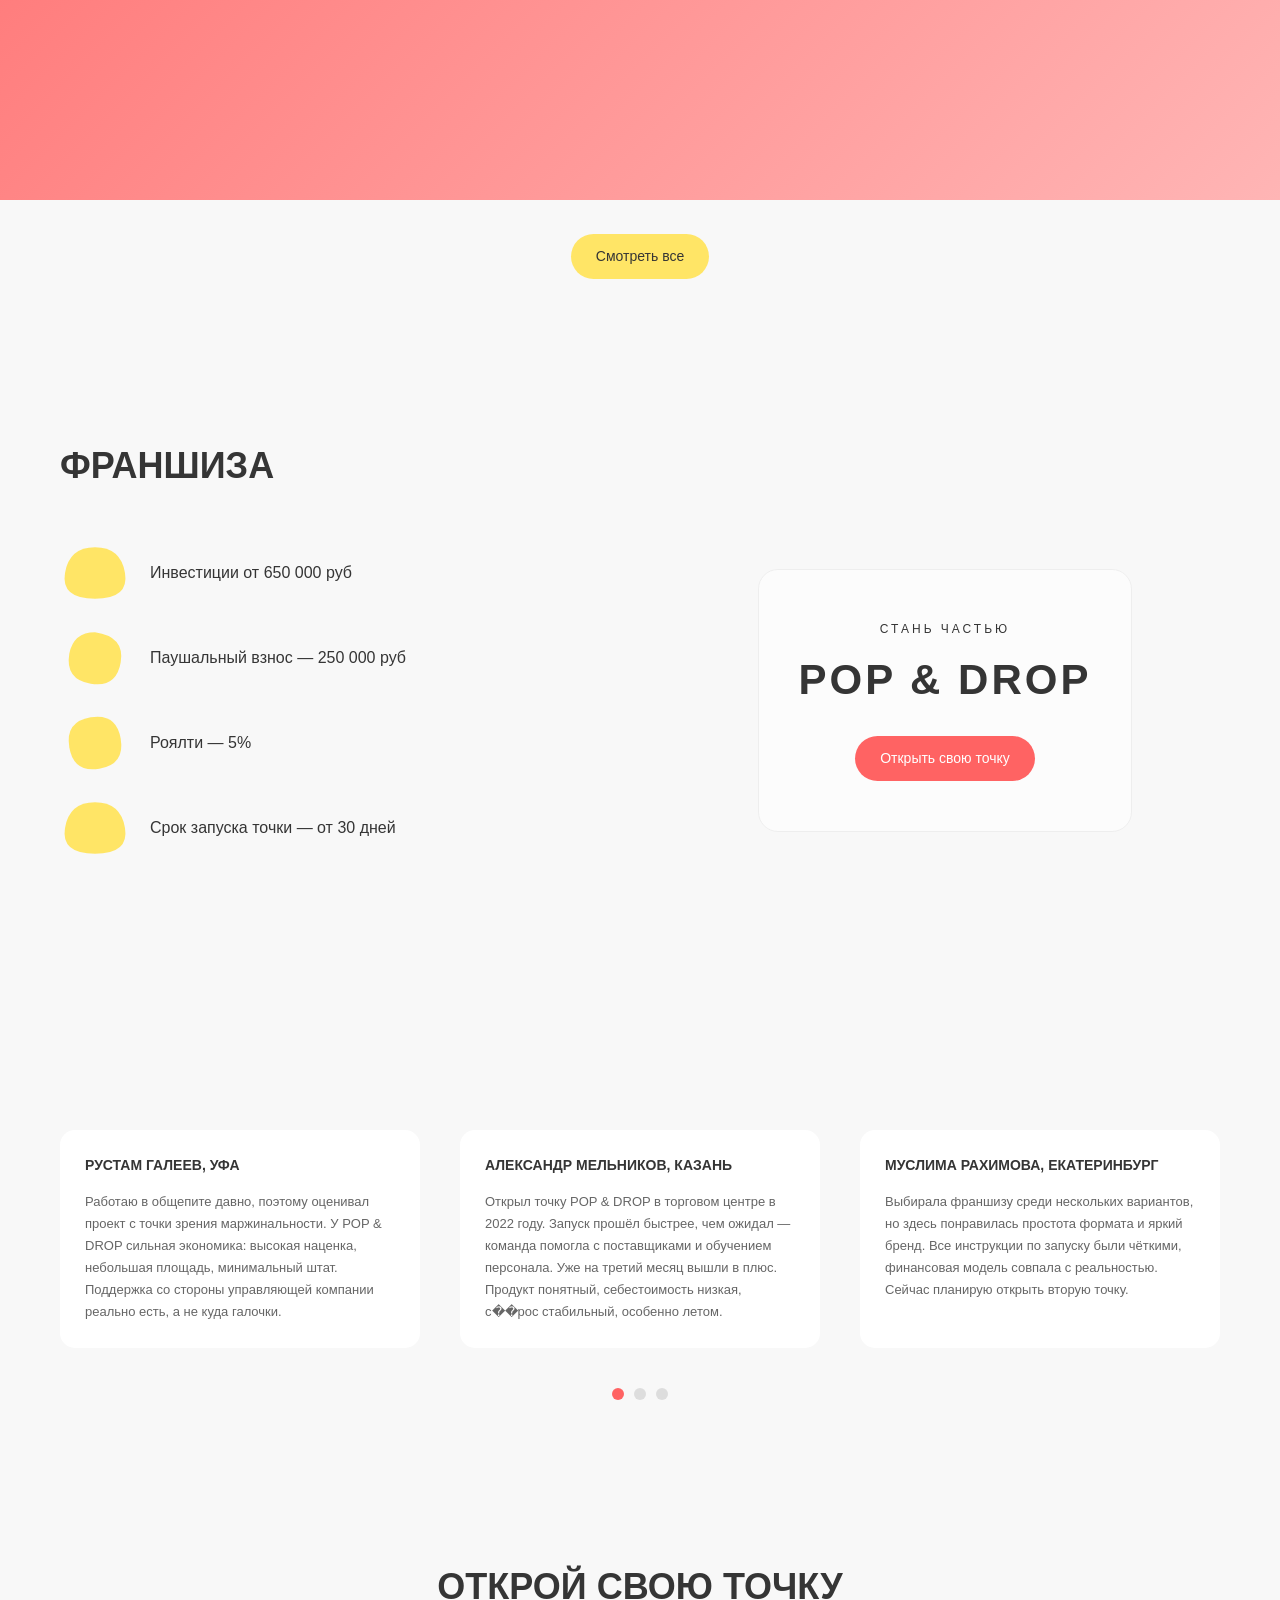
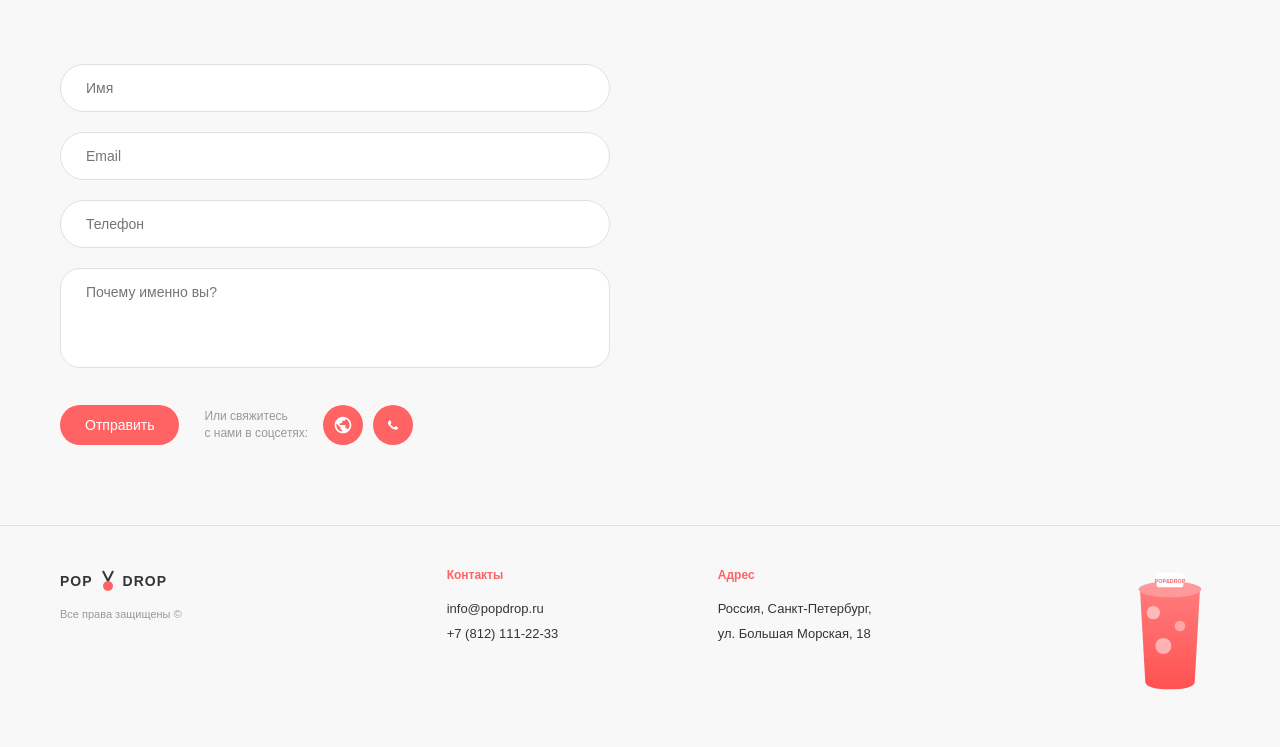
==== commit 5641b8fe: "Add favicon and apple-touch-icon links Added multiple icon links for different color schemes and dev" ====
--- a/index.html
+++ b/index.html
@@ -5,6 +5,10 @@
     <meta name="viewport" content="width=device-width, initial-scale=1.0">
     <title>POP & DROP - Взрыв вкуса в каждом стакане</title>
     <link rel="stylesheet" href="styles.css">
+    <link rel="icon" type="image/svg+xml" href="icon.svg">
+    <link rel="icon" type="image/png" sizes="32x32" href="icon-light-32x32.png" media="(prefers-color-scheme: light)">
+    <link rel="icon" type="image/png" sizes="32x32" href="icon-dark-32x32.png" media="(prefers-color-scheme: dark)">
+    <link rel="apple-touch-icon" href="apple-icon.png">
 </head>
 <body>
     <!-- Анимированные пузырьки на фоне -->
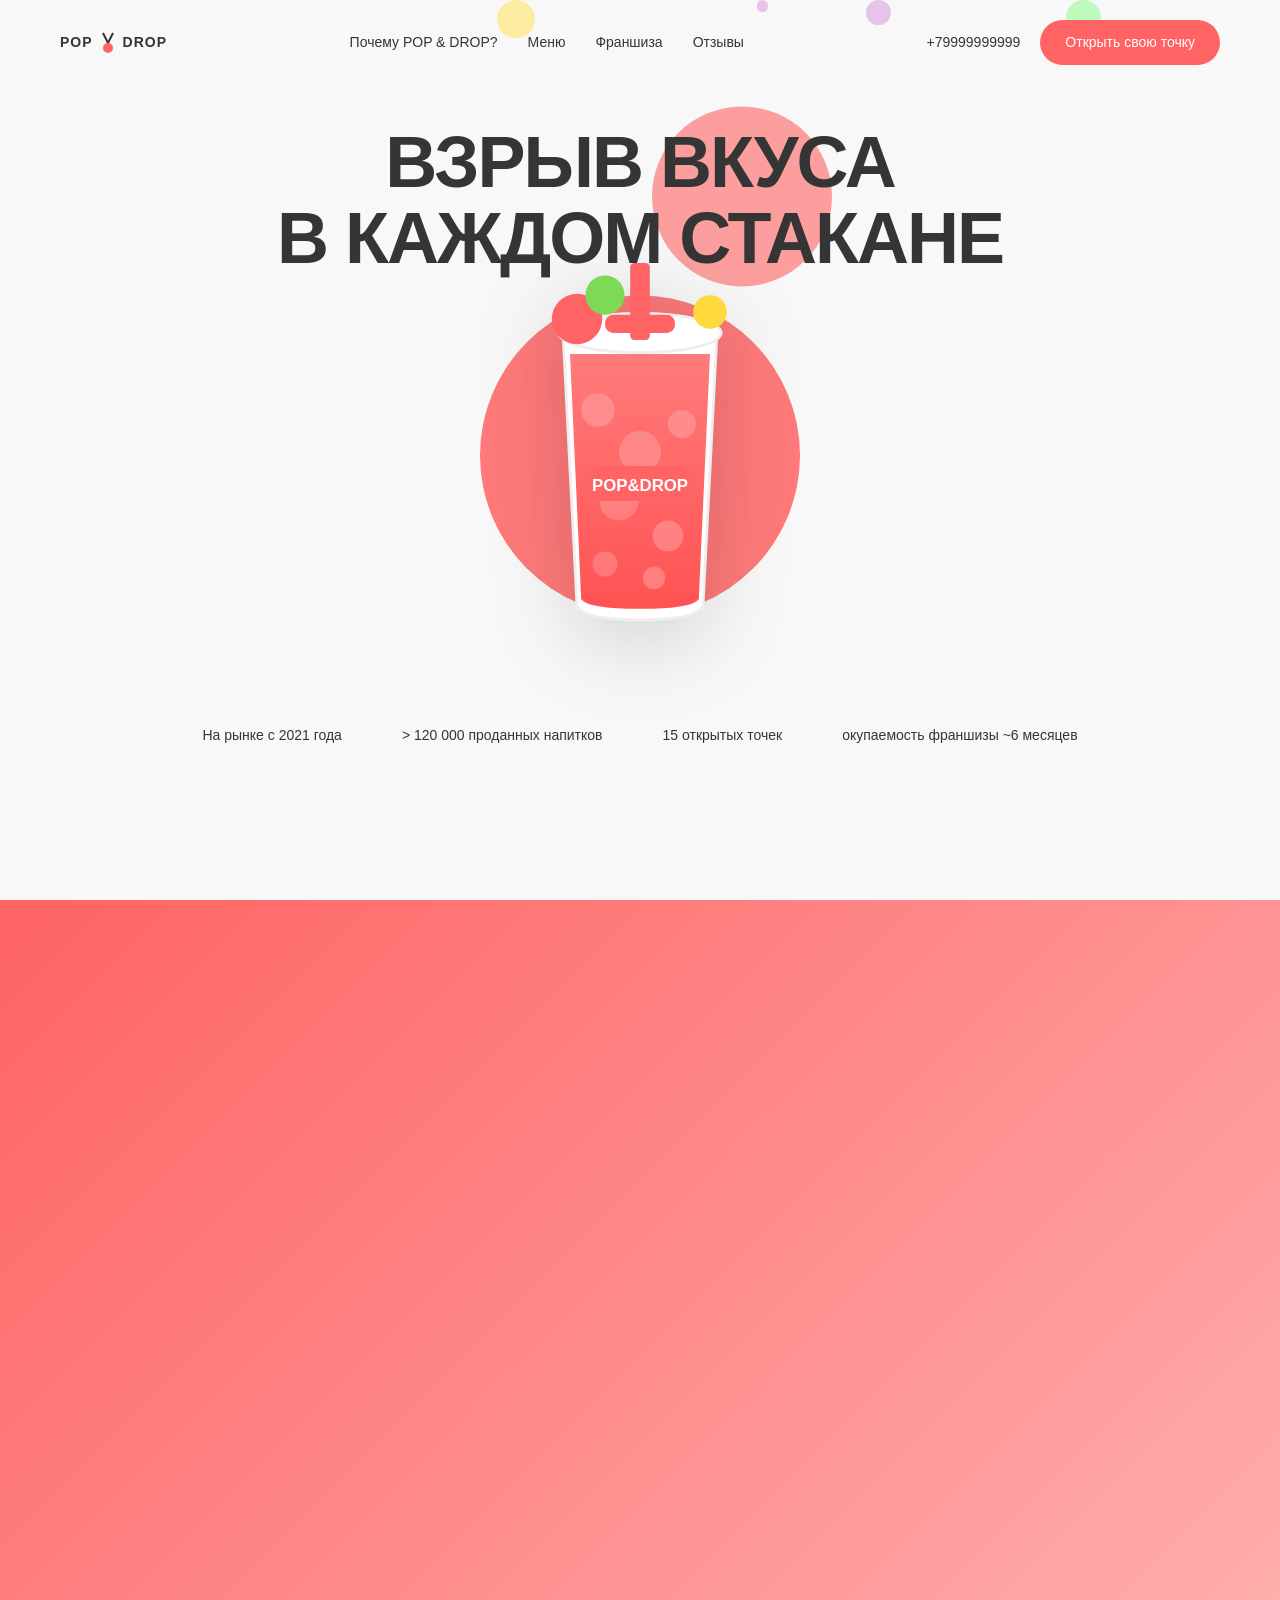
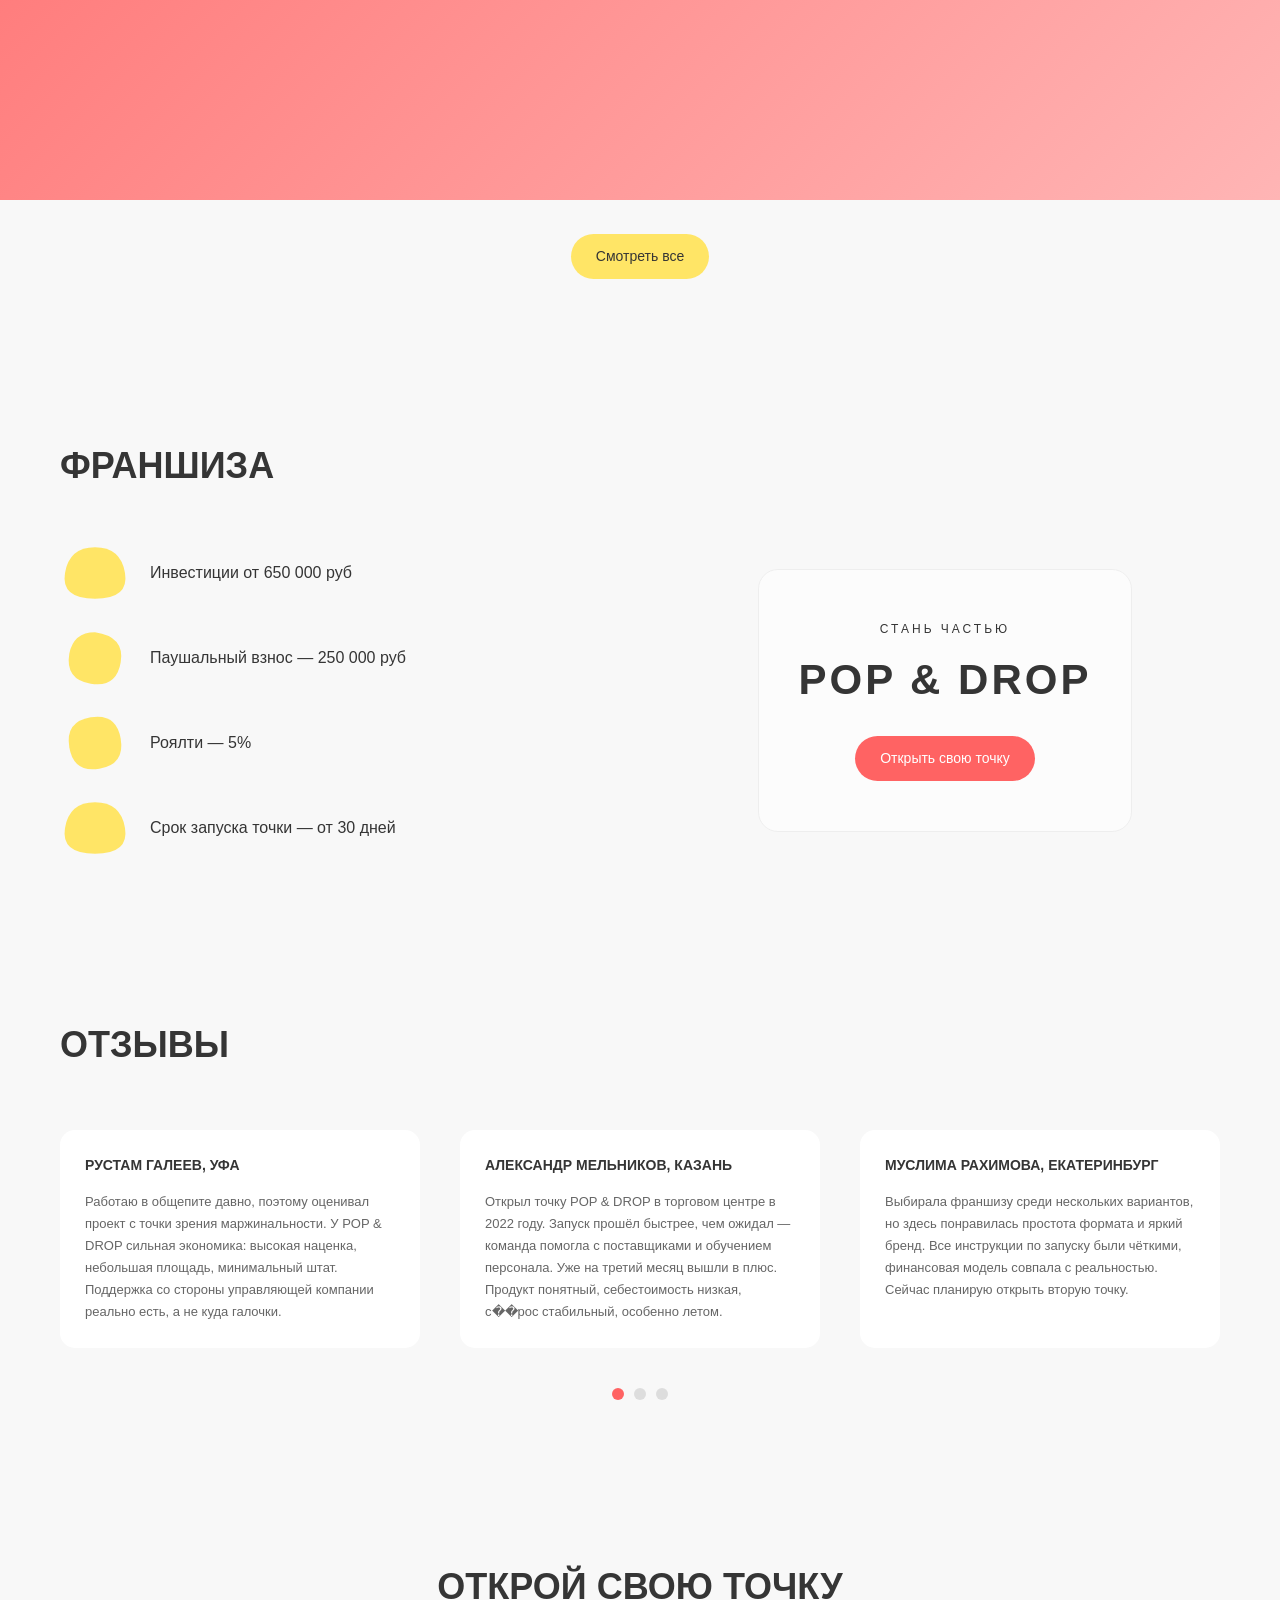
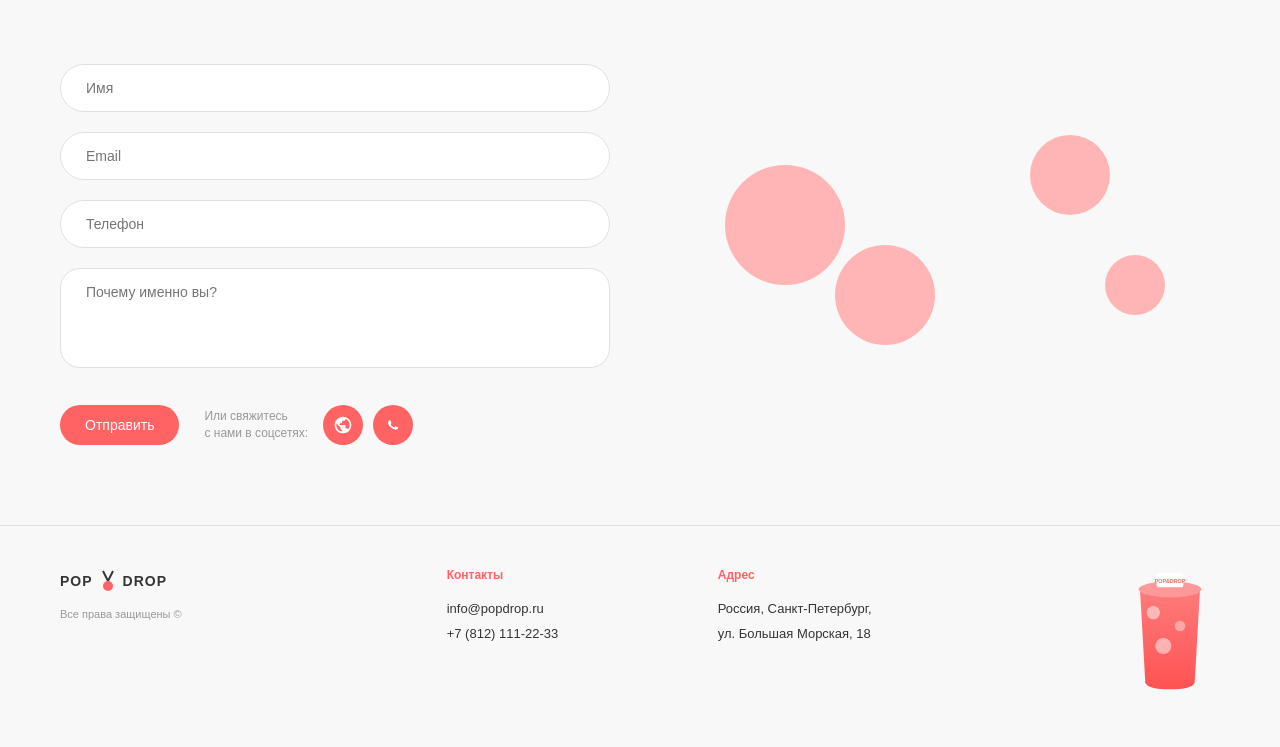
==== commit df820ade: "Update index.html" ====
--- a/index.html
+++ b/index.html
@@ -6,9 +6,6 @@
     <title>POP & DROP - Взрыв вкуса в каждом стакане</title>
     <link rel="stylesheet" href="styles.css">
     <link rel="icon" type="image/svg+xml" href="icon.svg">
-    <link rel="icon" type="image/png" sizes="32x32" href="icon-light-32x32.png" media="(prefers-color-scheme: light)">
-    <link rel="icon" type="image/png" sizes="32x32" href="icon-dark-32x32.png" media="(prefers-color-scheme: dark)">
-    <link rel="apple-touch-icon" href="apple-icon.png">
 </head>
 <body>
     <!-- Анимированные пузырьки на фоне -->
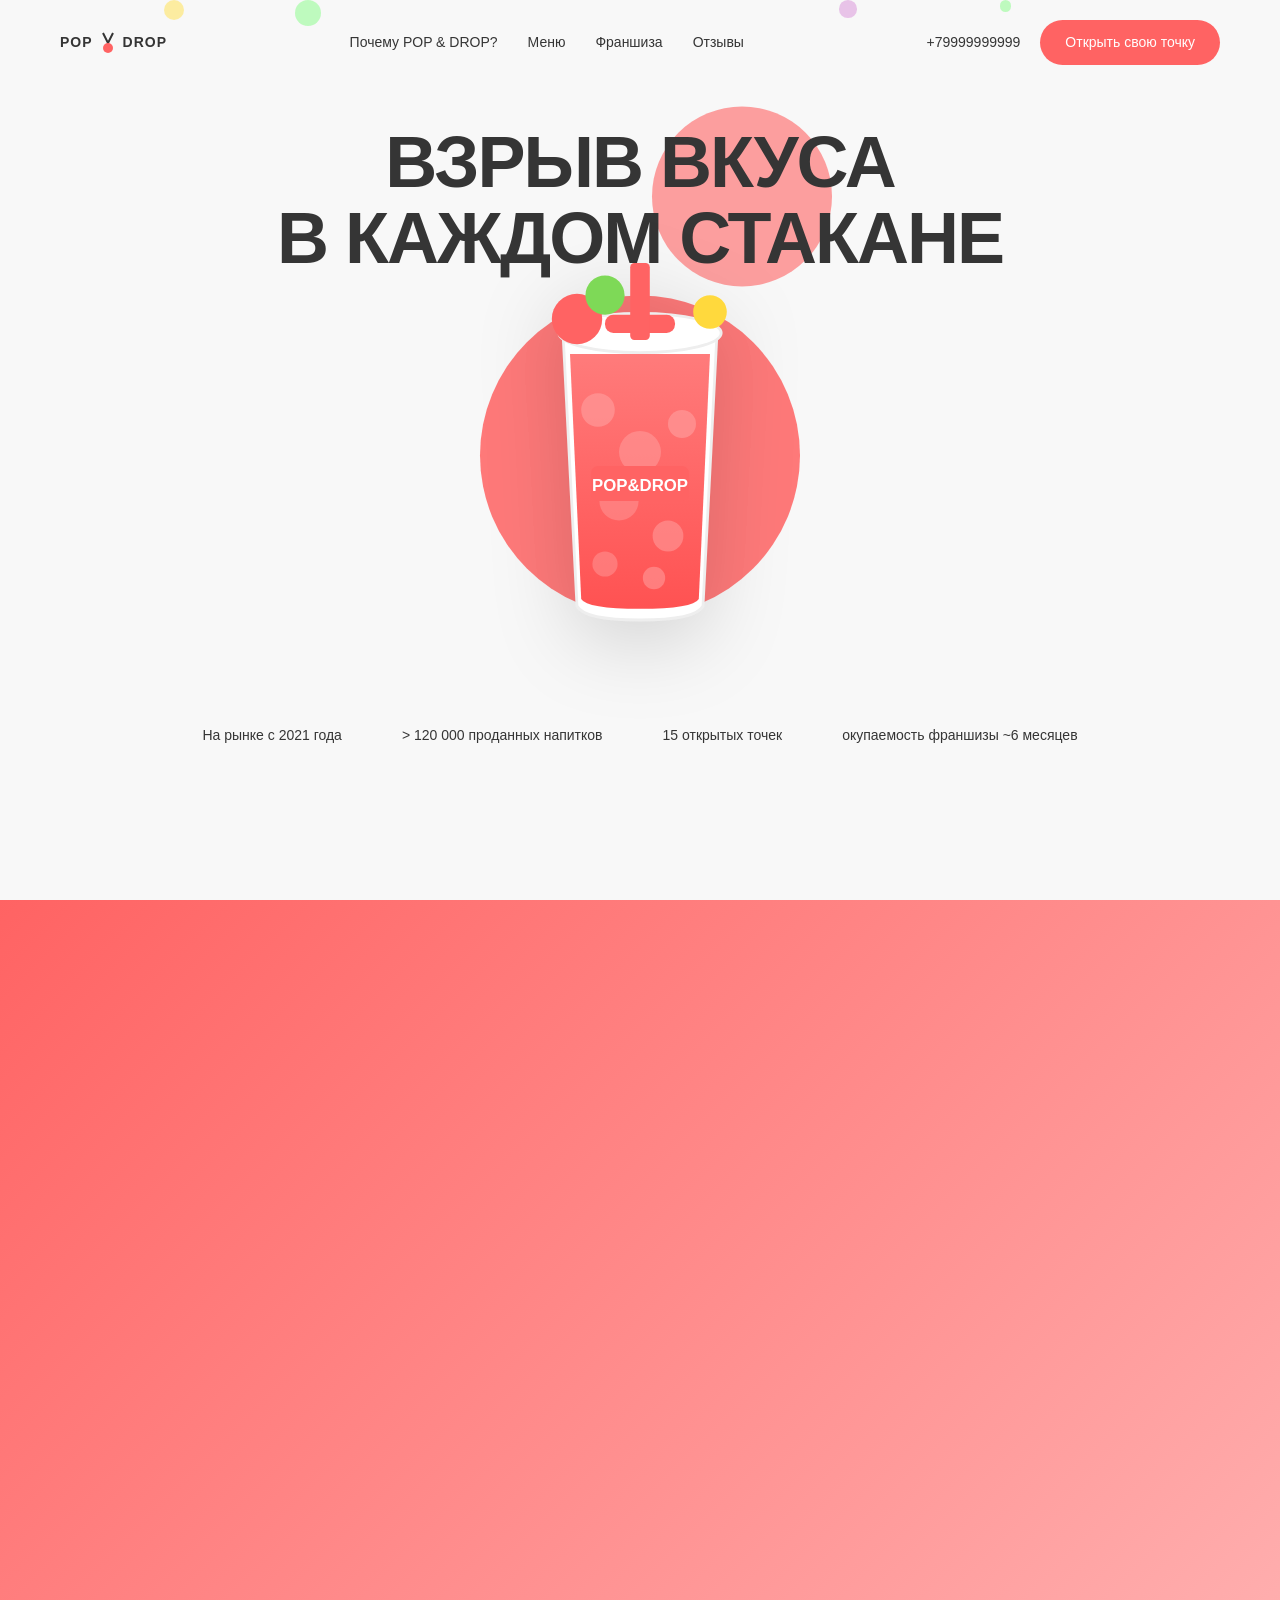
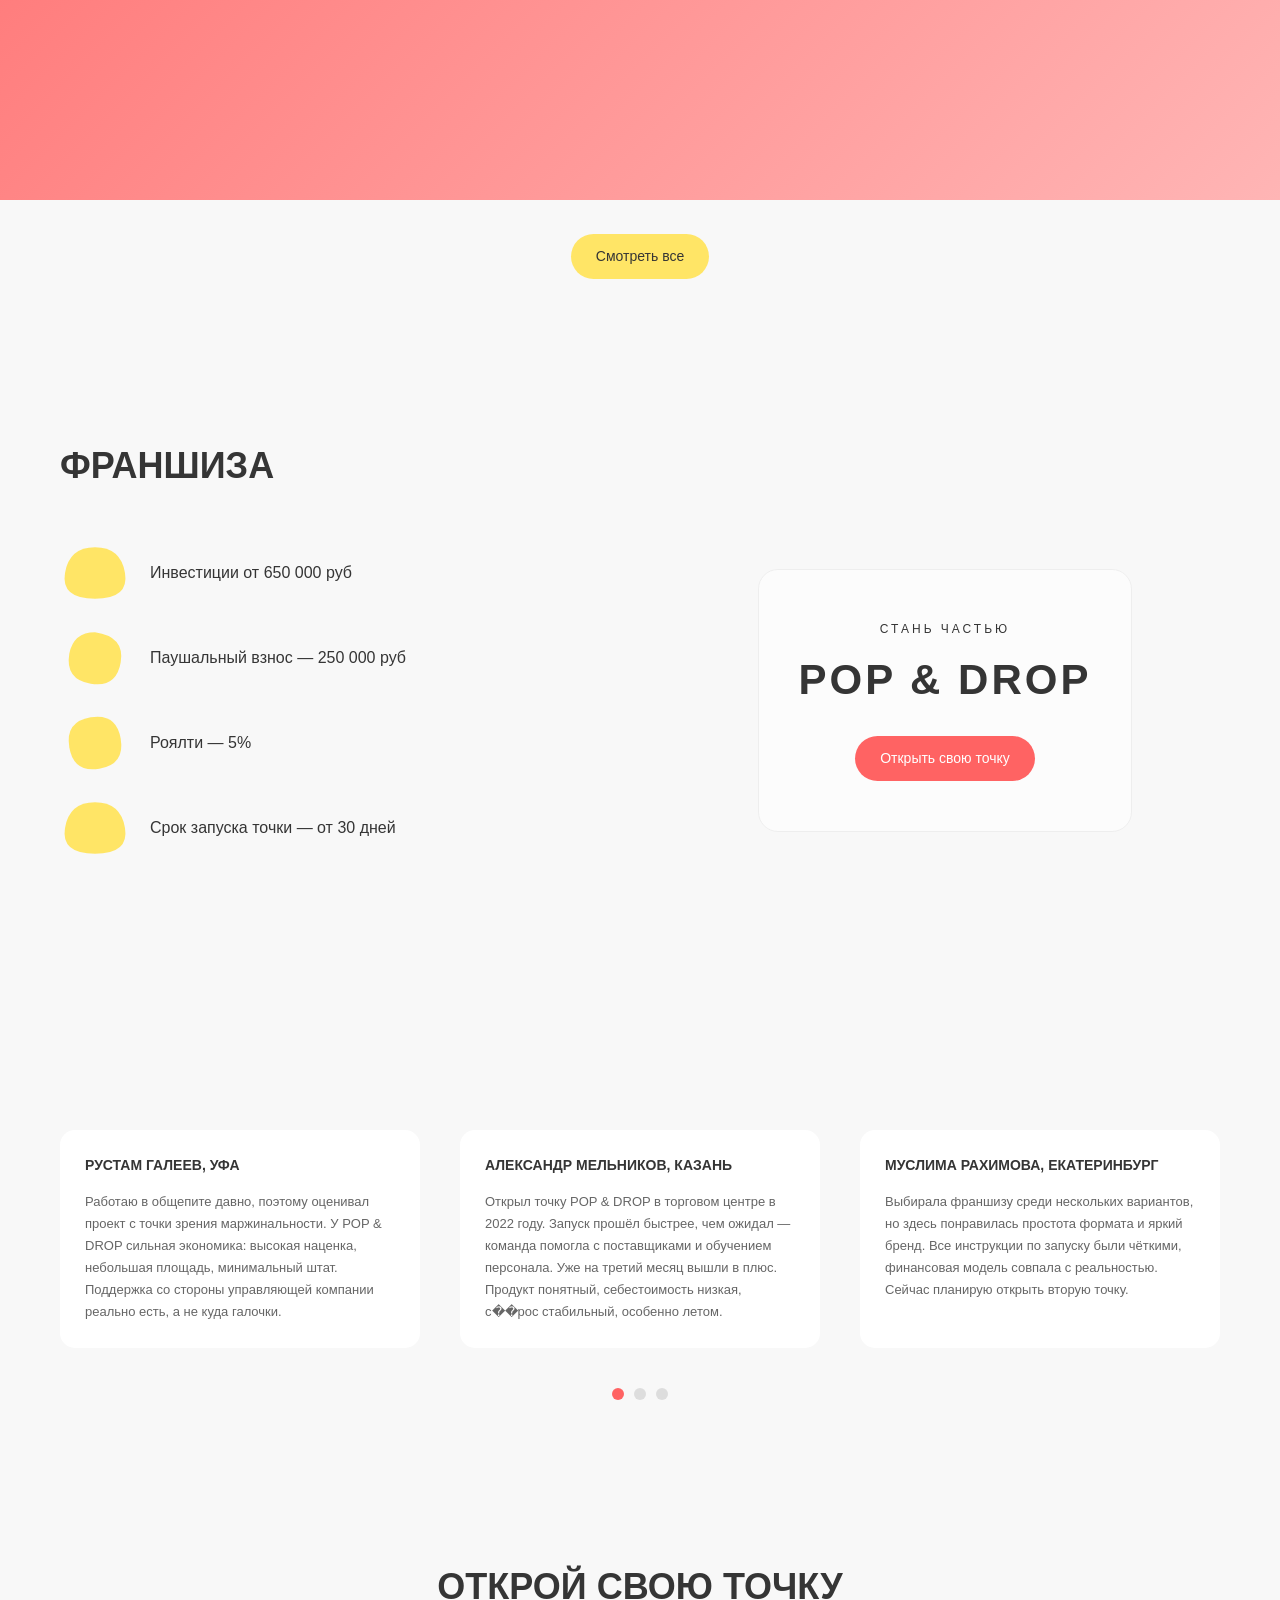
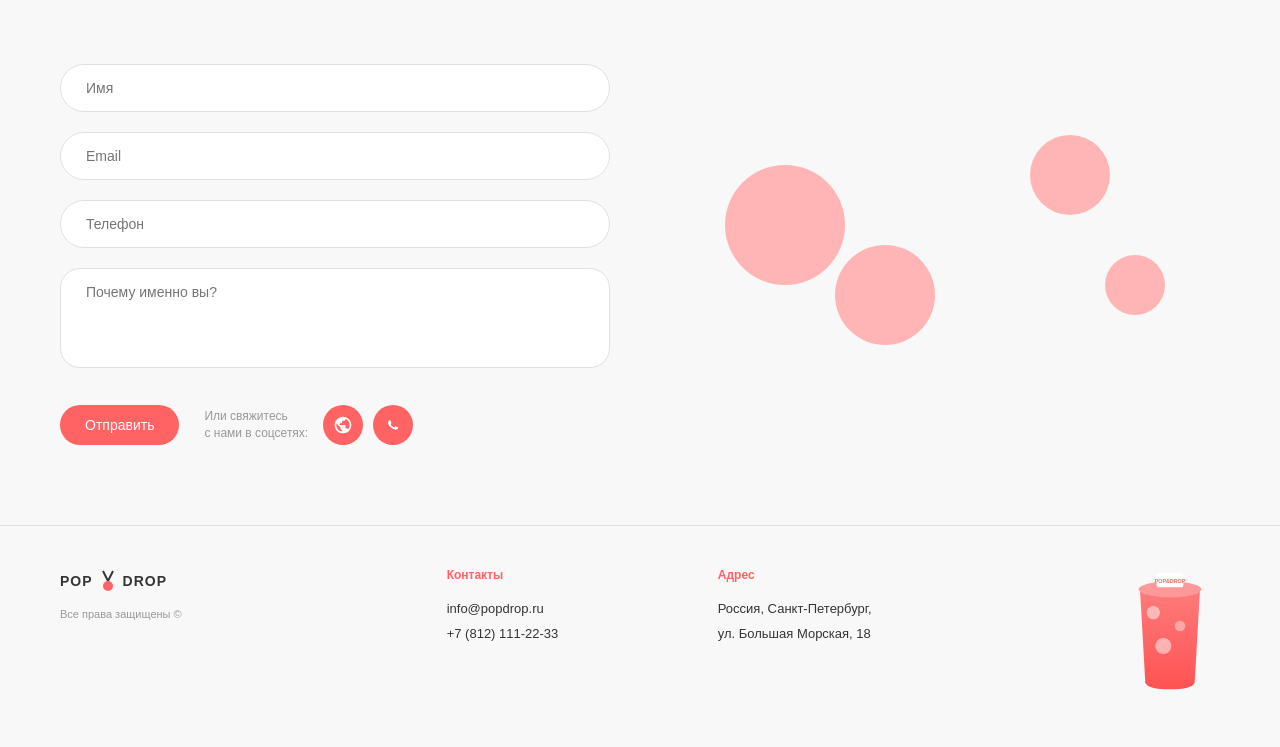
==== commit 2ae3ec9d: "Update index.html" ====
--- a/index.html
+++ b/index.html
@@ -5,7 +5,7 @@
     <meta name="viewport" content="width=device-width, initial-scale=1.0">
     <title>POP & DROP - Взрыв вкуса в каждом стакане</title>
     <link rel="stylesheet" href="styles.css">
-    <link rel="icon" type="image/svg+xml" href="icon.svg">
+    <link rel="icon" type="image/svg+xml" href="favicon.svg">
 </head>
 <body>
     <!-- Анимированные пузырьки на фоне -->
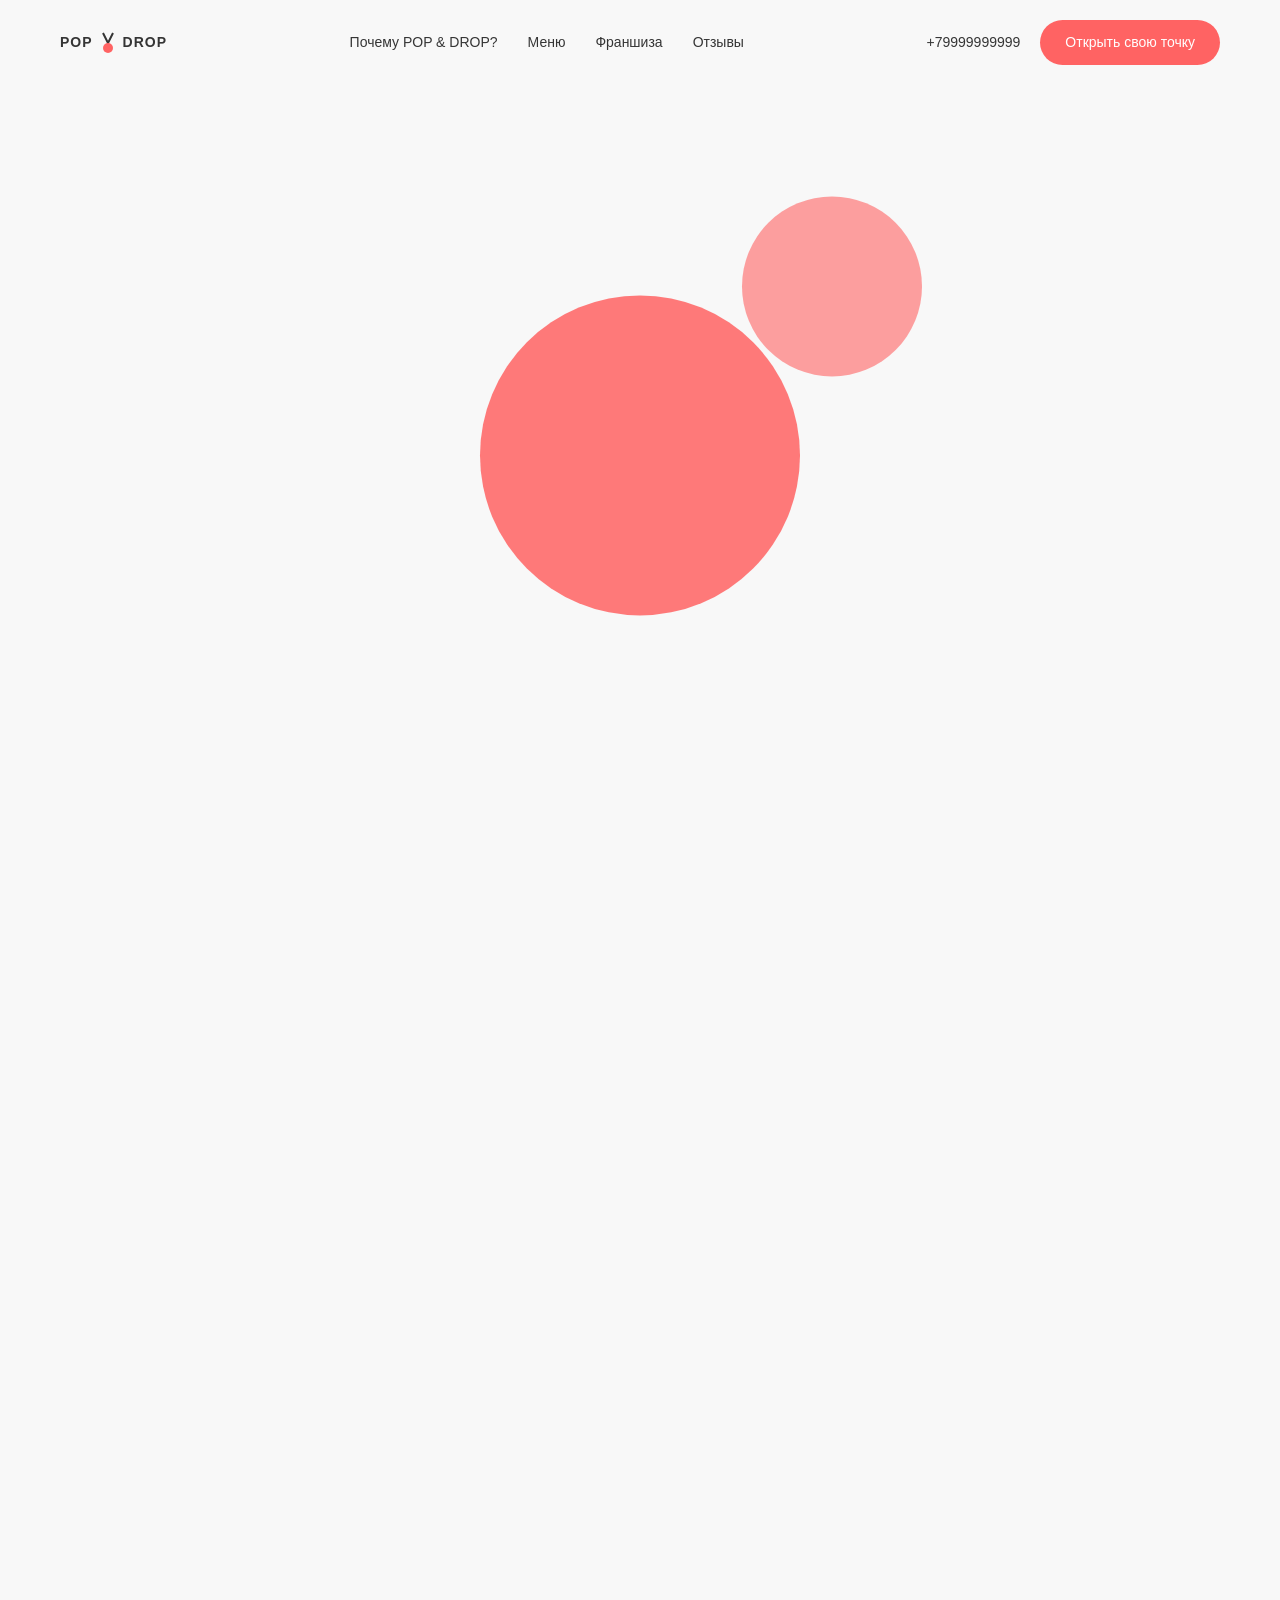
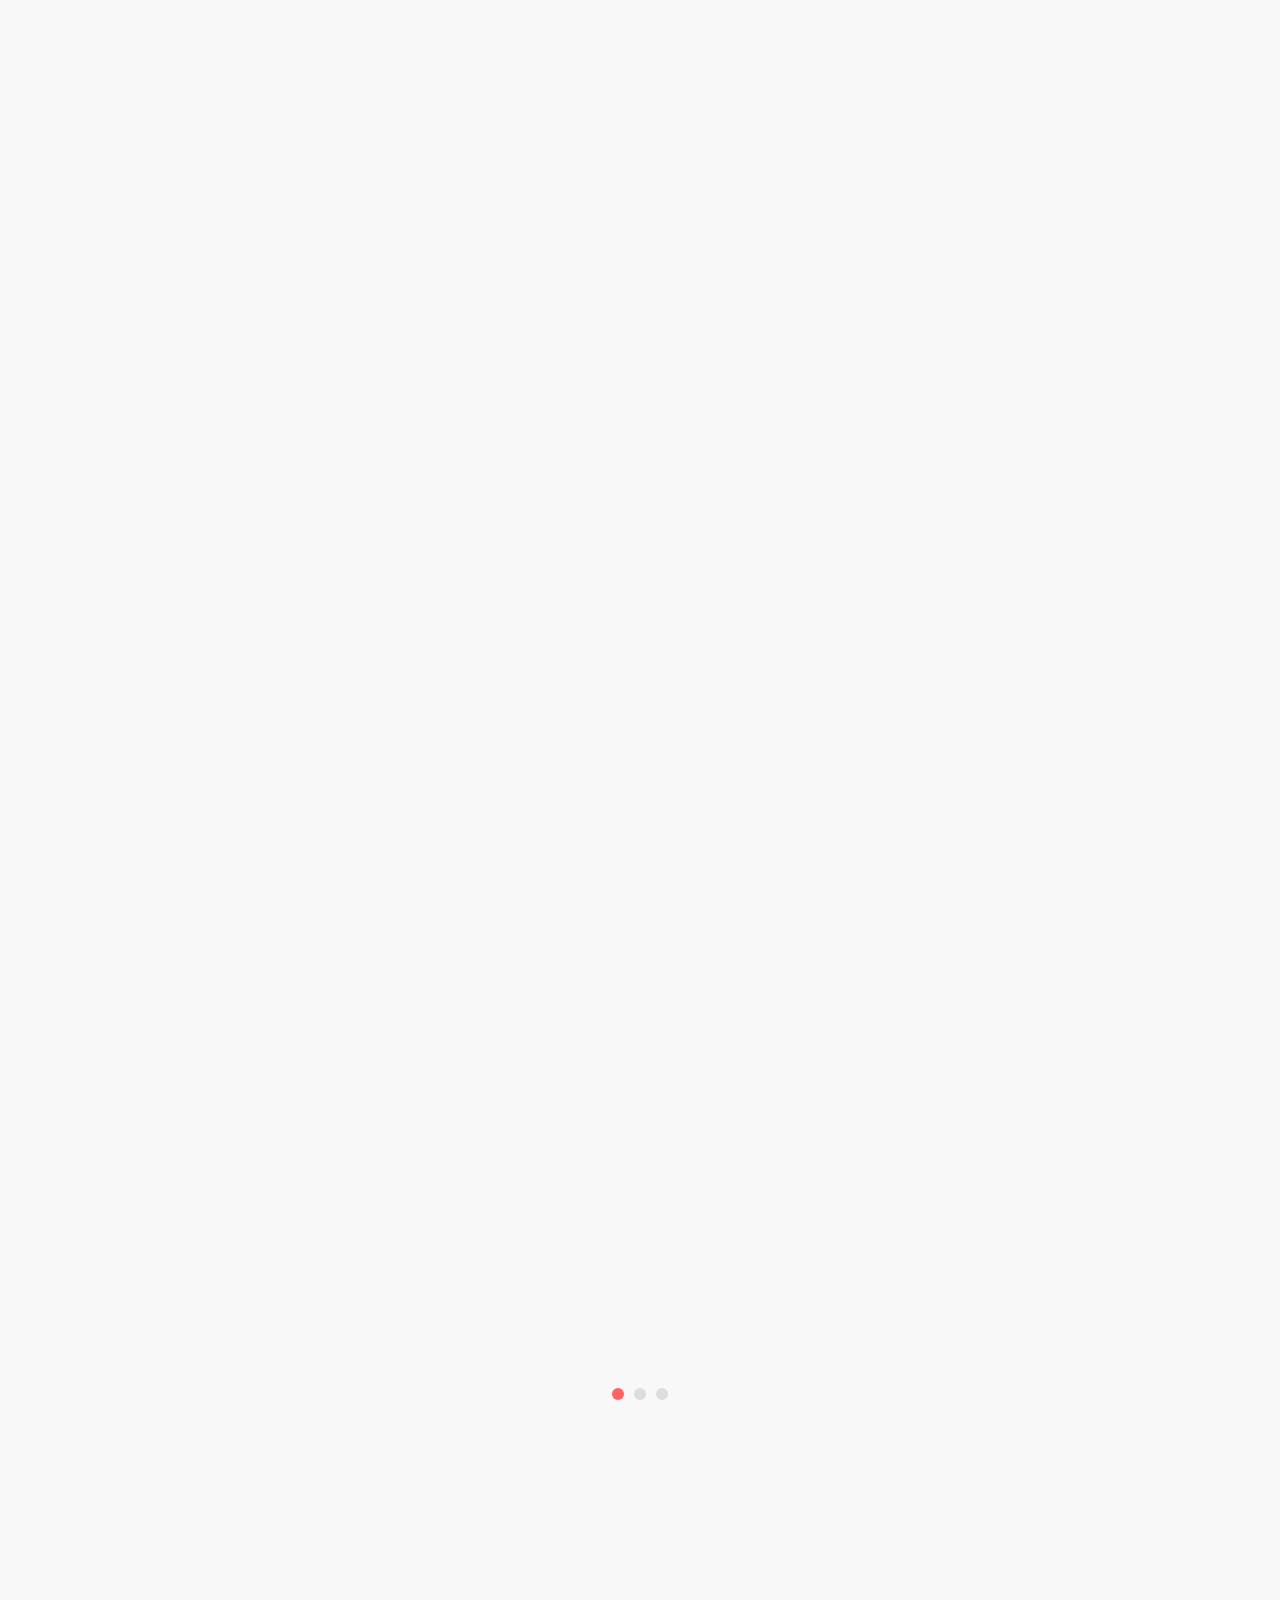
==== commit 3b9fe912: "Update index.html" ====
--- a/index.html
+++ b/index.html
@@ -54,11 +54,8 @@
                                 <stop offset="100%" style="stop-color:#FF5252"/>
                             </linearGradient>
                         </defs>
-                        <!-- Стакан -->
                         <path d="M45 55 L55 250 Q60 260 100 260 Q140 260 145 250 L155 55 Z" fill="#fff" stroke="#eee" stroke-width="2"/>
-                        <!-- Напиток -->
                         <path d="M50 70 L58 245 Q62 252 100 252 Q138 252 142 245 L150 70 Z" fill="url(#drinkGradient)"/>
-                        <!-- Пузырьки в напитке -->
                         <circle class="drink-bubble" cx="70" cy="110" r="12" fill="#FF9999" opacity="0.7"/>
                         <circle class="drink-bubble" cx="100" cy="140" r="15" fill="#FF9999" opacity="0.6"/>
                         <circle class="drink-bubble" cx="130" cy="120" r="10" fill="#FF9999" opacity="0.7"/>
@@ -66,16 +63,12 @@
                         <circle class="drink-bubble" cx="120" cy="200" r="11" fill="#FF9999" opacity="0.6"/>
                         <circle class="drink-bubble" cx="75" cy="220" r="9" fill="#FF9999" opacity="0.5"/>
                         <circle class="drink-bubble" cx="110" cy="230" r="8" fill="#FF9999" opacity="0.6"/>
-                        <!-- Крышка -->
                         <ellipse cx="100" cy="55" rx="58" ry="14" fill="#fff" stroke="#eee" stroke-width="2"/>
                         <rect x="75" y="42" width="50" height="13" rx="6" fill="#FF6363"/>
-                        <!-- Трубочка -->
                         <rect x="93" y="5" width="14" height="55" rx="3" fill="#FF6363"/>
-                        <!-- Фрукты -->
                         <circle cx="55" cy="45" r="18" fill="#FF6363"/>
                         <circle cx="75" cy="28" r="14" fill="#7ED957"/>
                         <circle cx="150" cy="40" r="12" fill="#FFD93D"/>
-                        <!-- Логотип на стакане -->
                         <rect x="65" y="150" width="70" height="25" rx="5" fill="#FF6363"/>
                         <text x="100" y="168" text-anchor="middle" fill="#fff" font-size="12" font-weight="800" font-family="Arial, sans-serif">POP&DROP</text>
                     </svg>
@@ -331,76 +324,5 @@
                         <div class="form-social">
                             <span>Или свяжитесь<br>с нами в соцсетях:</span>
                             <div class="social-icons">
-                                <a href="#" class="social-icon">
-                                    <svg viewBox="0 0 24 24" fill="currentColor"><path d="M12 2C6.48 2 2 6.48 2 12s4.48 10 10 10 10-4.48 10-10S17.52 2 12 2zm-1 17.93c-3.95-.49-7-3.85-7-7.93 0-.62.08-1.21.21-1.79L9 15v1c0 1.1.9 2 2 2v1.93zm6.9-2.54c-.26-.81-1-1.39-1.9-1.39h-1v-3c0-.55-.45-1-1-1H8v-2h2c.55 0 1-.45 1-1V7h2c1.1 0 2-.9 2-2v-.41c2.93 1.19 5 4.06 5 7.41 0 2.08-.8 3.97-2.1 5.39z"/></svg>
-                                </a>
-                                <a href="#" class="social-icon">
-                                    <svg viewBox="0 0 24 24" fill="currentColor"><path d="M17.472 14.382c-.297-.149-1.758-.867-2.03-.967-.273-.099-.471-.148-.67.15-.197.297-.767.966-.94 1.164-.173.199-.347.223-.644.075-.297-.15-1.255-.463-2.39-1.475-.883-.788-1.48-1.761-1.653-2.059-.173-.297-.018-.458.13-.606.134-.133.298-.347.446-.52.149-.174.198-.298.298-.497.099-.198.05-.371-.025-.52-.075-.149-.669-1.612-.916-2.207-.242-.579-.487-.5-.669-.51-.173-.008-.371-.01-.57-.01-.198 0-.52.074-.792.372-.272.297-1.04 1.016-1.04 2.479 0 1.462 1.065 2.875 1.213 3.074.149.198 2.096 3.2 5.077 4.487.709.306 1.262.489 1.694.625.712.227 1.36.195 1.871.118.571-.085 1.758-.719 2.006-1.413.248-.694.248-1.289.173-1.413-.074-.124-.272-.198-.57-.347z"/></svg>
-                                </a>
-                            </div>
-                        </div>
-                    </div>
-                </form>
-                <div class="contact-decor fade-in">
-                    <div class="decor-blobs">
-                        <div class="decor-blob blob-coral-1"></div>
-                        <div class="decor-blob blob-coral-2"></div>
-                        <div class="decor-blob blob-coral-3"></div>
-                        <div class="decor-blob blob-coral-4"></div>
-                    </div>
-                </div>
-            </div>
-        </div>
-    </section>
-
-    <!-- Footer -->
-    <footer class="footer">
-        <div class="container">
-            <div class="footer-content">
-                <div class="footer-logo">
-                    <div class="logo">
-                        <span class="logo-text">POP</span>
-                        <div class="logo-icon">
-                            <svg width="20" height="30" viewBox="0 0 20 30">
-                                <path d="M5 5 L10 15 L15 5" stroke="#353535" stroke-width="2" fill="none"/>
-                                <circle cx="10" cy="20" r="5" fill="#FF6363"/>
-                            </svg>
-                        </div>
-                        <span class="logo-text">DROP</span>
-                    </div>
-                    <span class="copyright">Все права защищены ©</span>
-                </div>
-                <div class="footer-col">
-                    <h5>Контакты</h5>
-                    <p>info@popdrop.ru</p>
-                    <p>+7 (812) 111-22-33</p>
-                </div>
-                <div class="footer-col">
-                    <h5>Адрес</h5>
-                    <p>Россия, Санкт-Петербург,</p>
-                    <p>ул. Большая Морская, 18</p>
-                </div>
-                <div class="footer-cup">
-                    <svg viewBox="0 0 150 200" class="footer-cup-svg">
-                        <defs>
-                            <linearGradient id="footerGrad" x1="0%" y1="0%" x2="0%" y2="100%">
-                                <stop offset="0%" style="stop-color:#FF7B7B"/><stop offset="100%" style="stop-color:#FF5252"/>
-                            </linearGradient>
-                        </defs>
-                        <path d="M30 35 L38 175 Q42 185 75 185 Q108 185 112 175 L120 35 Z" fill="url(#footerGrad)"/>
-                        <ellipse cx="75" cy="35" rx="47" ry="12" fill="#FF9999"/>
-                        <circle cx="50" cy="70" r="10" fill="#fff" opacity="0.5"/>
-                        <circle cx="90" cy="90" r="8" fill="#fff" opacity="0.4"/>
-                        <circle cx="65" cy="120" r="12" fill="#fff" opacity="0.5"/>
-                        <rect x="55" y="10" width="40" height="22" rx="4" fill="#fff"/>
-                        <text x="75" y="25" text-anchor="middle" fill="#FF6363" font-size="8" font-weight="bold" font-family="Arial">POP&DROP</text>
-                    </svg>
-                </div>
-            </div>
-        </div>
-    </footer>
-
-    <script src="supabase-config.js"></script>
-    <script src="script.js"></script>
-</body>
-</html>
+                                <a href="https://google.com" class="social-icon" target="_blank" rel="noopener noreferrer" aria-label="Наш сайт">
+                                    <svg viewBox="0 0 24 24" fill="currentColor"><path d="M12 2C6.48 2 2 6.48
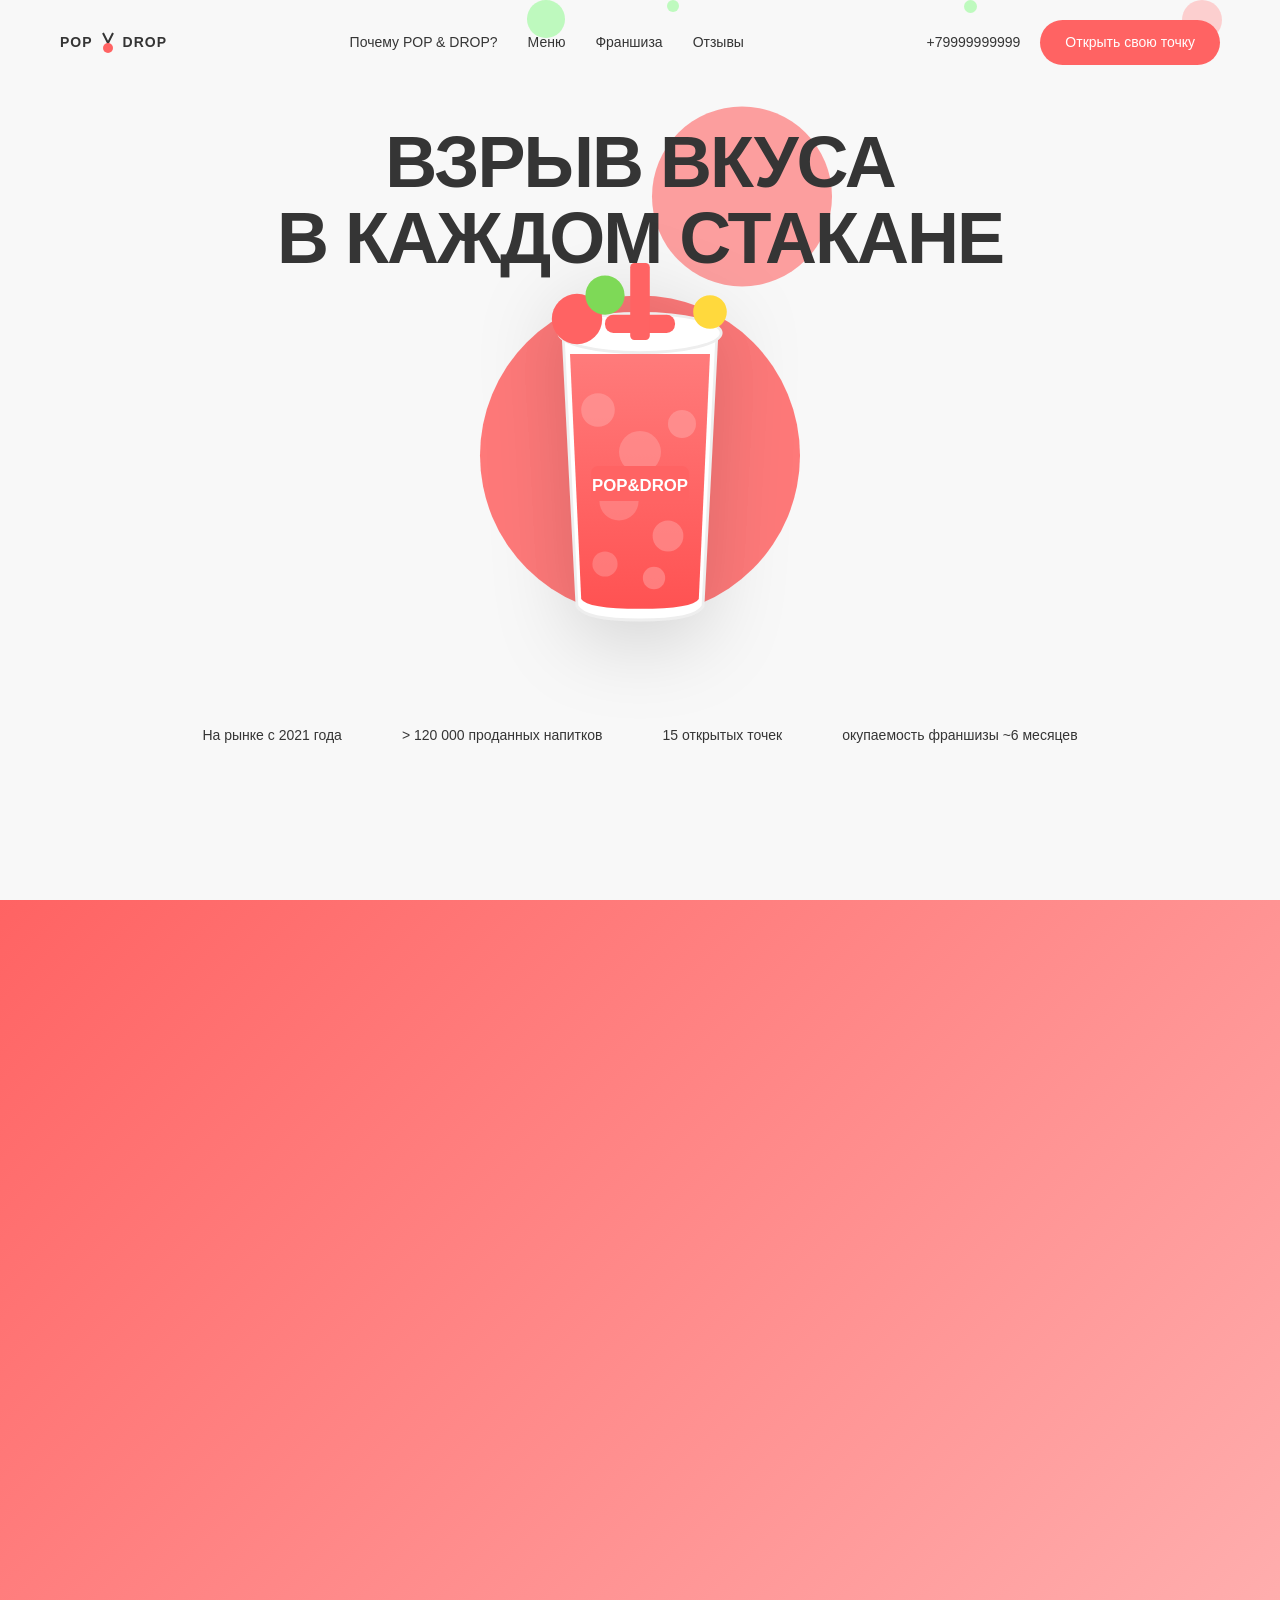
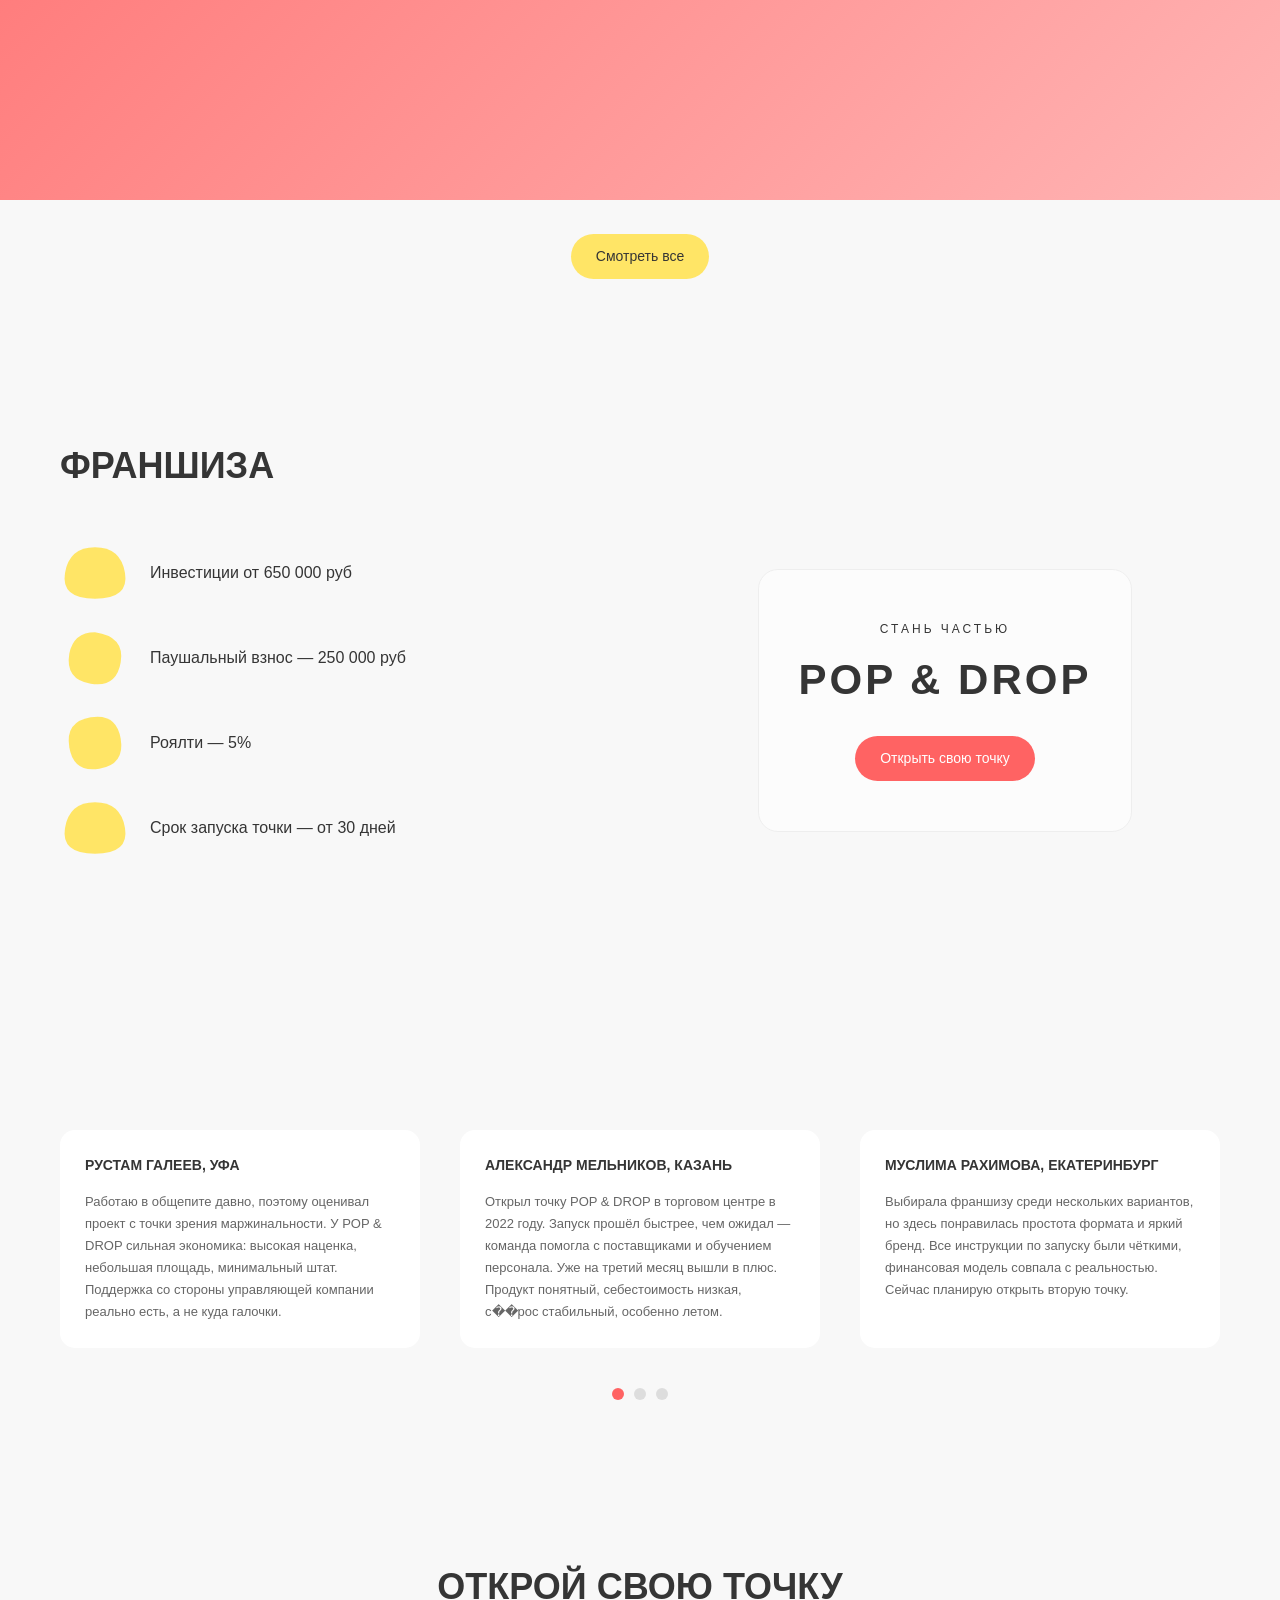
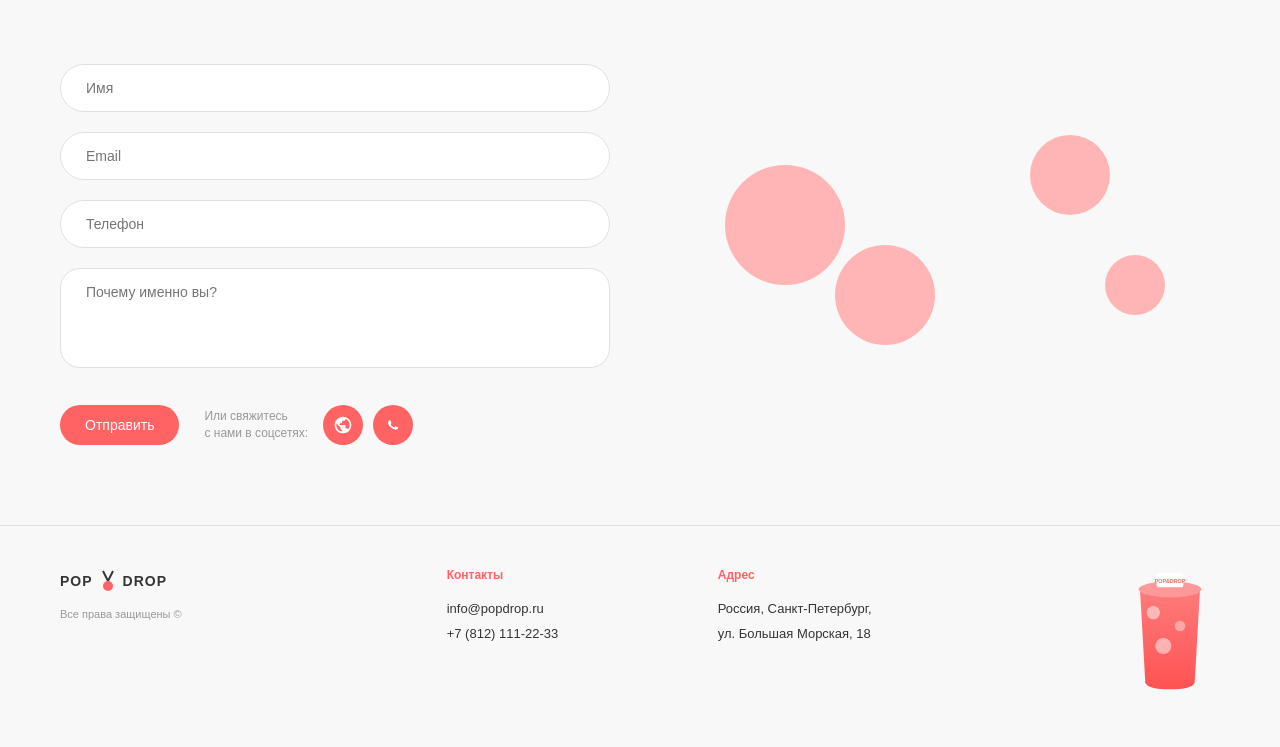
==== commit 9acae634: "Update index.html" ====
--- a/index.html
+++ b/index.html
@@ -54,8 +54,11 @@
                                 <stop offset="100%" style="stop-color:#FF5252"/>
                             </linearGradient>
                         </defs>
+                        <!-- Стакан -->
                         <path d="M45 55 L55 250 Q60 260 100 260 Q140 260 145 250 L155 55 Z" fill="#fff" stroke="#eee" stroke-width="2"/>
+                        <!-- Напиток -->
                         <path d="M50 70 L58 245 Q62 252 100 252 Q138 252 142 245 L150 70 Z" fill="url(#drinkGradient)"/>
+                        <!-- Пузырьки в напитке -->
                         <circle class="drink-bubble" cx="70" cy="110" r="12" fill="#FF9999" opacity="0.7"/>
                         <circle class="drink-bubble" cx="100" cy="140" r="15" fill="#FF9999" opacity="0.6"/>
                         <circle class="drink-bubble" cx="130" cy="120" r="10" fill="#FF9999" opacity="0.7"/>
@@ -63,12 +66,16 @@
                         <circle class="drink-bubble" cx="120" cy="200" r="11" fill="#FF9999" opacity="0.6"/>
                         <circle class="drink-bubble" cx="75" cy="220" r="9" fill="#FF9999" opacity="0.5"/>
                         <circle class="drink-bubble" cx="110" cy="230" r="8" fill="#FF9999" opacity="0.6"/>
+                        <!-- Крышка -->
                         <ellipse cx="100" cy="55" rx="58" ry="14" fill="#fff" stroke="#eee" stroke-width="2"/>
                         <rect x="75" y="42" width="50" height="13" rx="6" fill="#FF6363"/>
+                        <!-- Трубочка -->
                         <rect x="93" y="5" width="14" height="55" rx="3" fill="#FF6363"/>
+                        <!-- Фрукты -->
                         <circle cx="55" cy="45" r="18" fill="#FF6363"/>
                         <circle cx="75" cy="28" r="14" fill="#7ED957"/>
                         <circle cx="150" cy="40" r="12" fill="#FFD93D"/>
+                        <!-- Логотип на стакане -->
                         <rect x="65" y="150" width="70" height="25" rx="5" fill="#FF6363"/>
                         <text x="100" y="168" text-anchor="middle" fill="#fff" font-size="12" font-weight="800" font-family="Arial, sans-serif">POP&DROP</text>
                     </svg>
@@ -324,5 +331,76 @@
                         <div class="form-social">
                             <span>Или свяжитесь<br>с нами в соцсетях:</span>
                             <div class="social-icons">
-                                <a href="https://google.com" class="social-icon" target="_blank" rel="noopener noreferrer" aria-label="Наш сайт">
-                                    <svg viewBox="0 0 24 24" fill="currentColor"><path d="M12 2C6.48 2 2 6.48
+                                <a href="#" class="social-icon">
+                                    <svg viewBox="0 0 24 24" fill="currentColor"><path d="M12 2C6.48 2 2 6.48 2 12s4.48 10 10 10 10-4.48 10-10S17.52 2 12 2zm-1 17.93c-3.95-.49-7-3.85-7-7.93 0-.62.08-1.21.21-1.79L9 15v1c0 1.1.9 2 2 2v1.93zm6.9-2.54c-.26-.81-1-1.39-1.9-1.39h-1v-3c0-.55-.45-1-1-1H8v-2h2c.55 0 1-.45 1-1V7h2c1.1 0 2-.9 2-2v-.41c2.93 1.19 5 4.06 5 7.41 0 2.08-.8 3.97-2.1 5.39z"/></svg>
+                                </a>
+                                <a href="#" class="social-icon">
+                                    <svg viewBox="0 0 24 24" fill="currentColor"><path d="M17.472 14.382c-.297-.149-1.758-.867-2.03-.967-.273-.099-.471-.148-.67.15-.197.297-.767.966-.94 1.164-.173.199-.347.223-.644.075-.297-.15-1.255-.463-2.39-1.475-.883-.788-1.48-1.761-1.653-2.059-.173-.297-.018-.458.13-.606.134-.133.298-.347.446-.52.149-.174.198-.298.298-.497.099-.198.05-.371-.025-.52-.075-.149-.669-1.612-.916-2.207-.242-.579-.487-.5-.669-.51-.173-.008-.371-.01-.57-.01-.198 0-.52.074-.792.372-.272.297-1.04 1.016-1.04 2.479 0 1.462 1.065 2.875 1.213 3.074.149.198 2.096 3.2 5.077 4.487.709.306 1.262.489 1.694.625.712.227 1.36.195 1.871.118.571-.085 1.758-.719 2.006-1.413.248-.694.248-1.289.173-1.413-.074-.124-.272-.198-.57-.347z"/></svg>
+                                </a>
+                            </div>
+                        </div>
+                    </div>
+                </form>
+                <div class="contact-decor fade-in">
+                    <div class="decor-blobs">
+                        <div class="decor-blob blob-coral-1"></div>
+                        <div class="decor-blob blob-coral-2"></div>
+                        <div class="decor-blob blob-coral-3"></div>
+                        <div class="decor-blob blob-coral-4"></div>
+                    </div>
+                </div>
+            </div>
+        </div>
+    </section>
+
+    <!-- Footer -->
+    <footer class="footer">
+        <div class="container">
+            <div class="footer-content">
+                <div class="footer-logo">
+                    <div class="logo">
+                        <span class="logo-text">POP</span>
+                        <div class="logo-icon">
+                            <svg width="20" height="30" viewBox="0 0 20 30">
+                                <path d="M5 5 L10 15 L15 5" stroke="#353535" stroke-width="2" fill="none"/>
+                                <circle cx="10" cy="20" r="5" fill="#FF6363"/>
+                            </svg>
+                        </div>
+                        <span class="logo-text">DROP</span>
+                    </div>
+                    <span class="copyright">Все права защищены ©</span>
+                </div>
+                <div class="footer-col">
+                    <h5>Контакты</h5>
+                    <p>info@popdrop.ru</p>
+                    <p>+7 (812) 111-22-33</p>
+                </div>
+                <div class="footer-col">
+                    <h5>Адрес</h5>
+                    <p>Россия, Санкт-Петербург,</p>
+                    <p>ул. Большая Морская, 18</p>
+                </div>
+                <div class="footer-cup">
+                    <svg viewBox="0 0 150 200" class="footer-cup-svg">
+                        <defs>
+                            <linearGradient id="footerGrad" x1="0%" y1="0%" x2="0%" y2="100%">
+                                <stop offset="0%" style="stop-color:#FF7B7B"/><stop offset="100%" style="stop-color:#FF5252"/>
+                            </linearGradient>
+                        </defs>
+                        <path d="M30 35 L38 175 Q42 185 75 185 Q108 185 112 175 L120 35 Z" fill="url(#footerGrad)"/>
+                        <ellipse cx="75" cy="35" rx="47" ry="12" fill="#FF9999"/>
+                        <circle cx="50" cy="70" r="10" fill="#fff" opacity="0.5"/>
+                        <circle cx="90" cy="90" r="8" fill="#fff" opacity="0.4"/>
+                        <circle cx="65" cy="120" r="12" fill="#fff" opacity="0.5"/>
+                        <rect x="55" y="10" width="40" height="22" rx="4" fill="#fff"/>
+                        <text x="75" y="25" text-anchor="middle" fill="#FF6363" font-size="8" font-weight="bold" font-family="Arial">POP&DROP</text>
+                    </svg>
+                </div>
+            </div>
+        </div>
+    </footer>
+
+    <script src="supabase-config.js"></script>
+    <script src="script.js"></script>
+</body>
+</html>
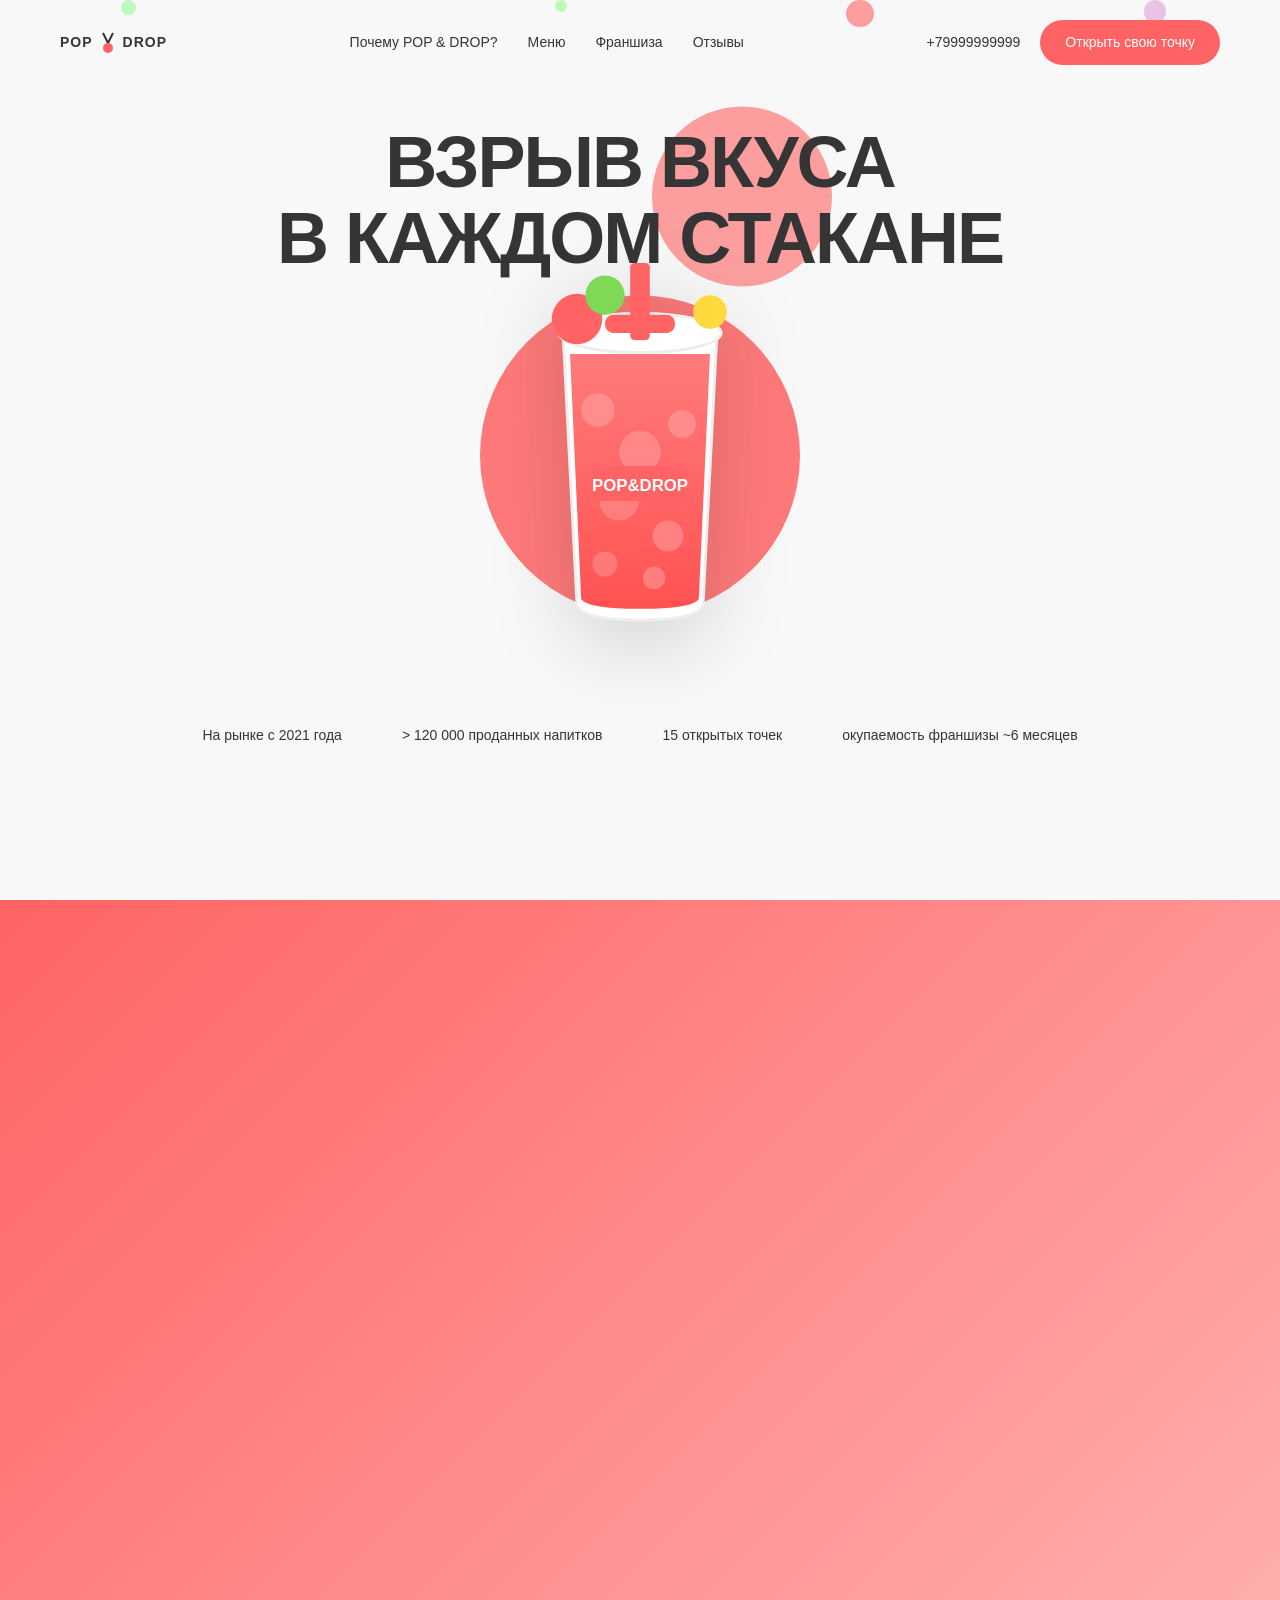
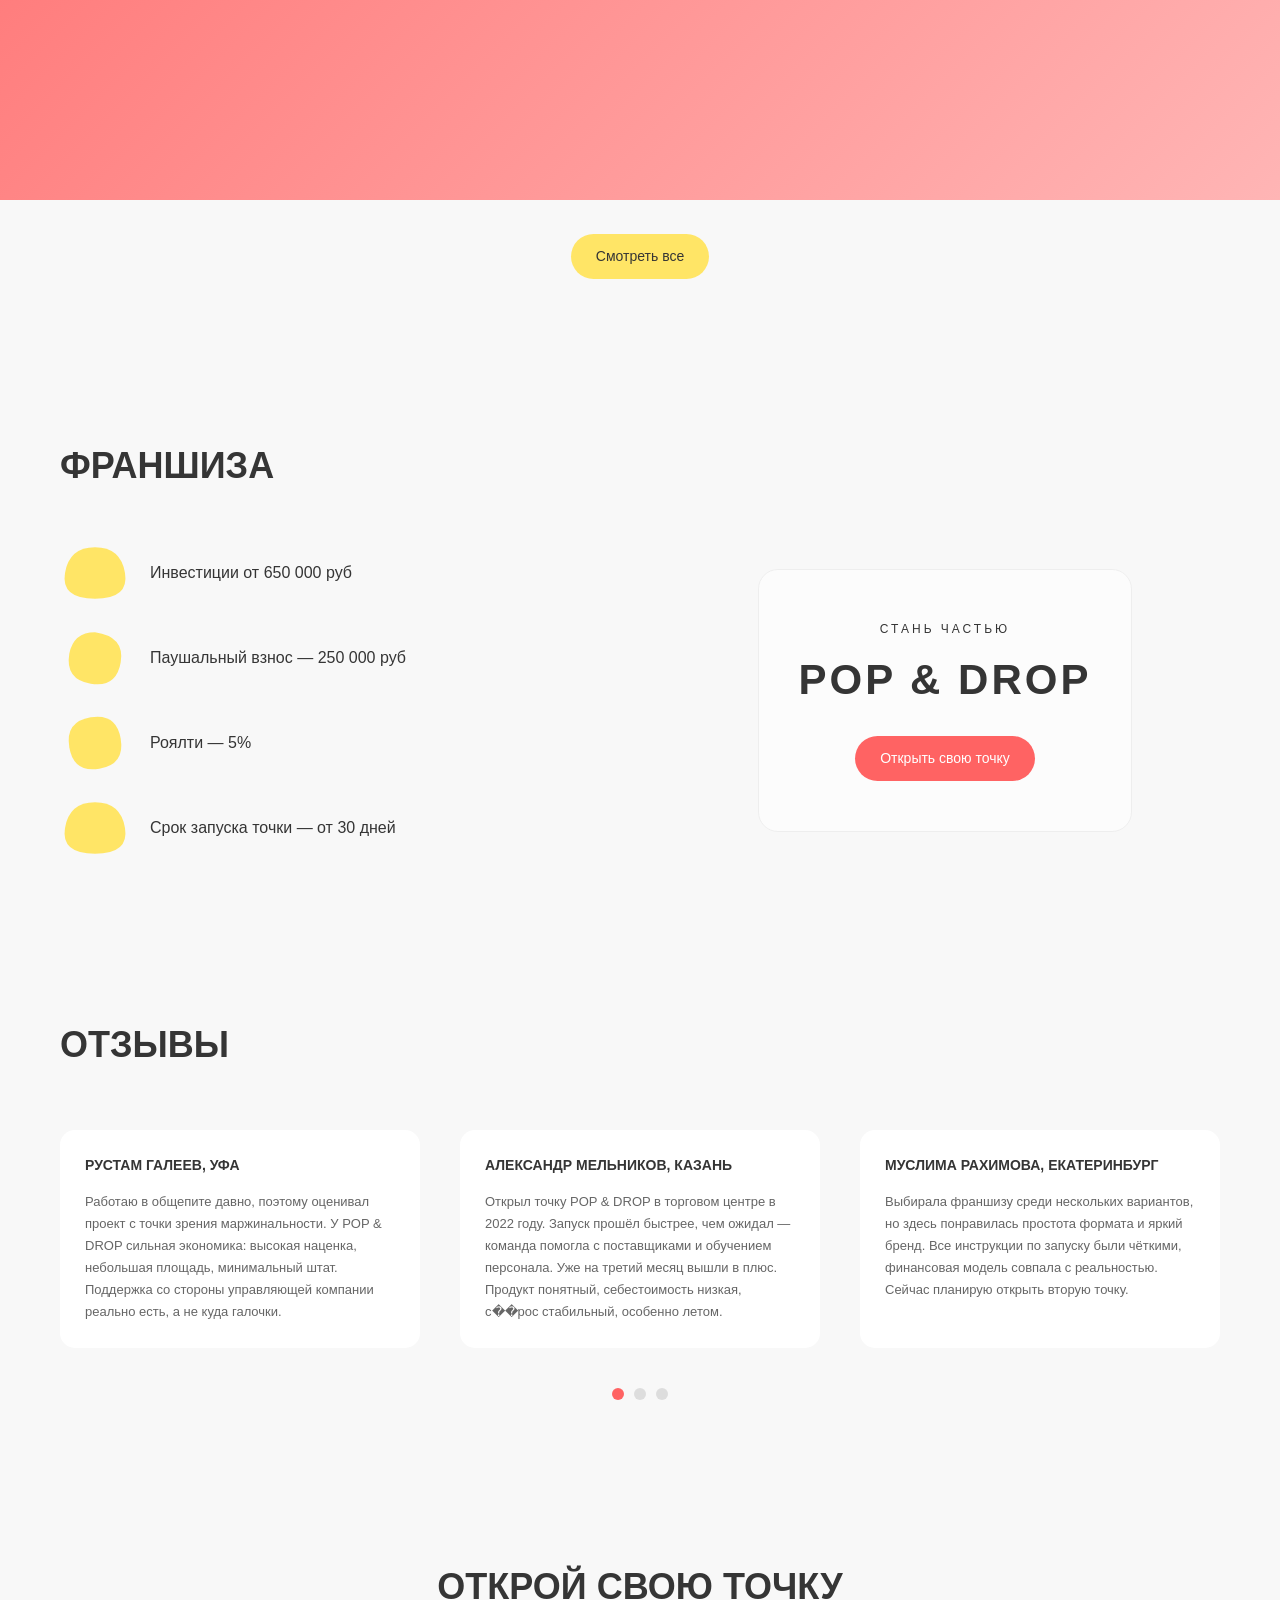
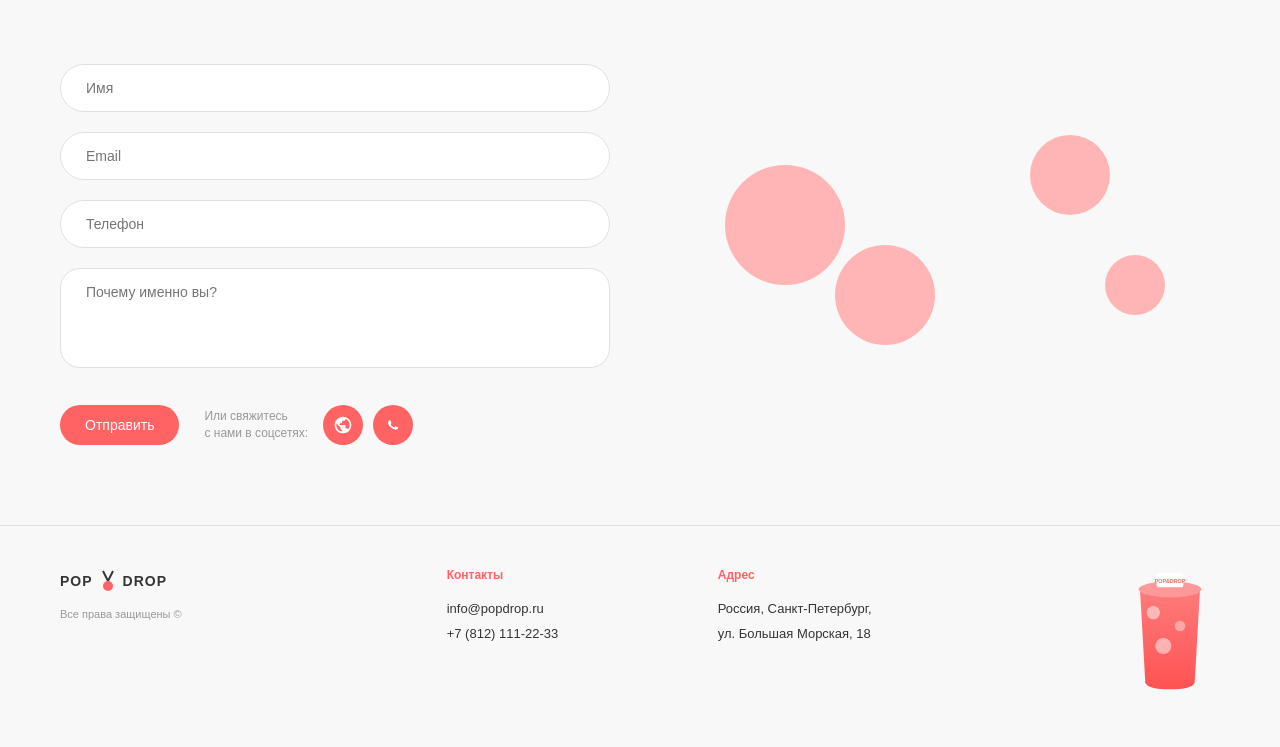
==== commit 4bc52bc2: "Update index.html" ====
--- a/index.html
+++ b/index.html
@@ -331,10 +331,10 @@
                         <div class="form-social">
                             <span>Или свяжитесь<br>с нами в соцсетях:</span>
                             <div class="social-icons">
-                                <a href="#" class="social-icon">
+                                <a href="https://google.com" class="social-icon" target="_blank" rel="noopener noreferrer">
                                     <svg viewBox="0 0 24 24" fill="currentColor"><path d="M12 2C6.48 2 2 6.48 2 12s4.48 10 10 10 10-4.48 10-10S17.52 2 12 2zm-1 17.93c-3.95-.49-7-3.85-7-7.93 0-.62.08-1.21.21-1.79L9 15v1c0 1.1.9 2 2 2v1.93zm6.9-2.54c-.26-.81-1-1.39-1.9-1.39h-1v-3c0-.55-.45-1-1-1H8v-2h2c.55 0 1-.45 1-1V7h2c1.1 0 2-.9 2-2v-.41c2.93 1.19 5 4.06 5 7.41 0 2.08-.8 3.97-2.1 5.39z"/></svg>
                                 </a>
-                                <a href="#" class="social-icon">
+                                <a href="tel:+79991234567" class="social-icon">
                                     <svg viewBox="0 0 24 24" fill="currentColor"><path d="M17.472 14.382c-.297-.149-1.758-.867-2.03-.967-.273-.099-.471-.148-.67.15-.197.297-.767.966-.94 1.164-.173.199-.347.223-.644.075-.297-.15-1.255-.463-2.39-1.475-.883-.788-1.48-1.761-1.653-2.059-.173-.297-.018-.458.13-.606.134-.133.298-.347.446-.52.149-.174.198-.298.298-.497.099-.198.05-.371-.025-.52-.075-.149-.669-1.612-.916-2.207-.242-.579-.487-.5-.669-.51-.173-.008-.371-.01-.57-.01-.198 0-.52.074-.792.372-.272.297-1.04 1.016-1.04 2.479 0 1.462 1.065 2.875 1.213 3.074.149.198 2.096 3.2 5.077 4.487.709.306 1.262.489 1.694.625.712.227 1.36.195 1.871.118.571-.085 1.758-.719 2.006-1.413.248-.694.248-1.289.173-1.413-.074-.124-.272-.198-.57-.347z"/></svg>
                                 </a>
                             </div>
